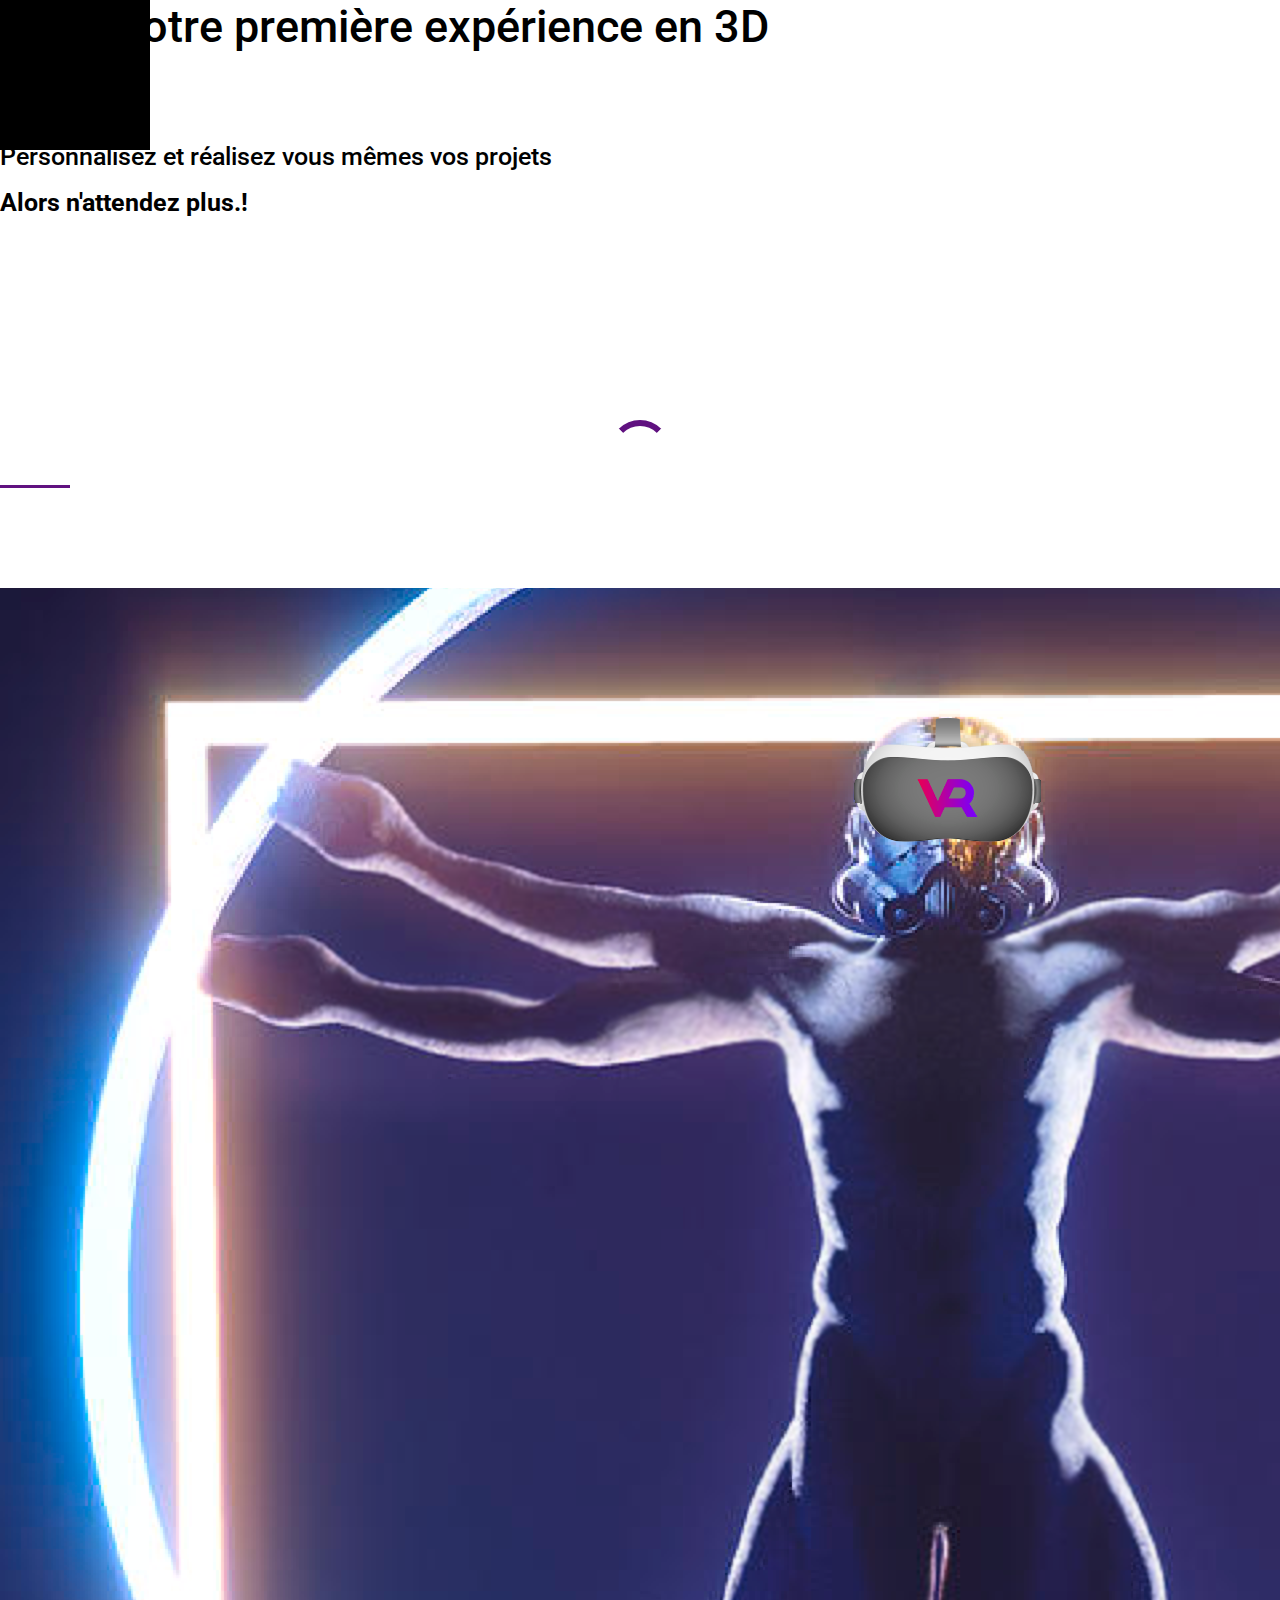
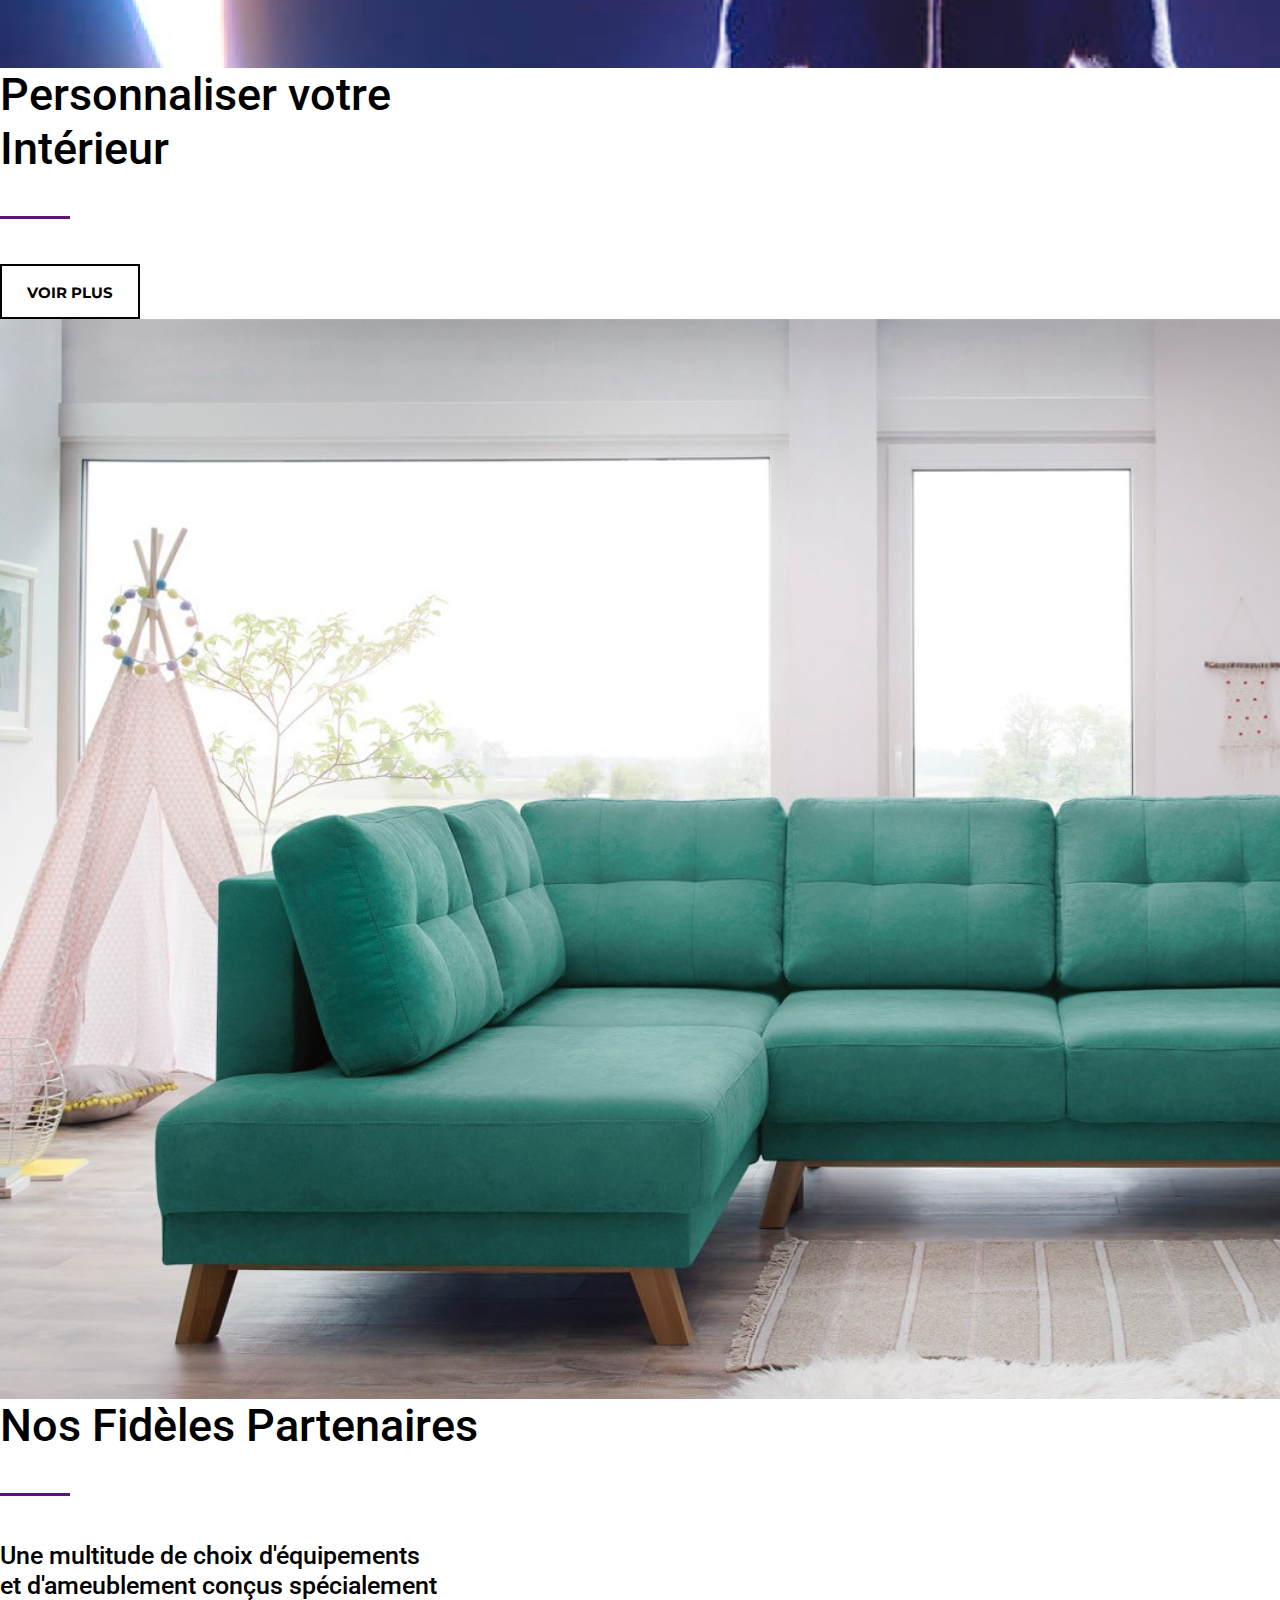
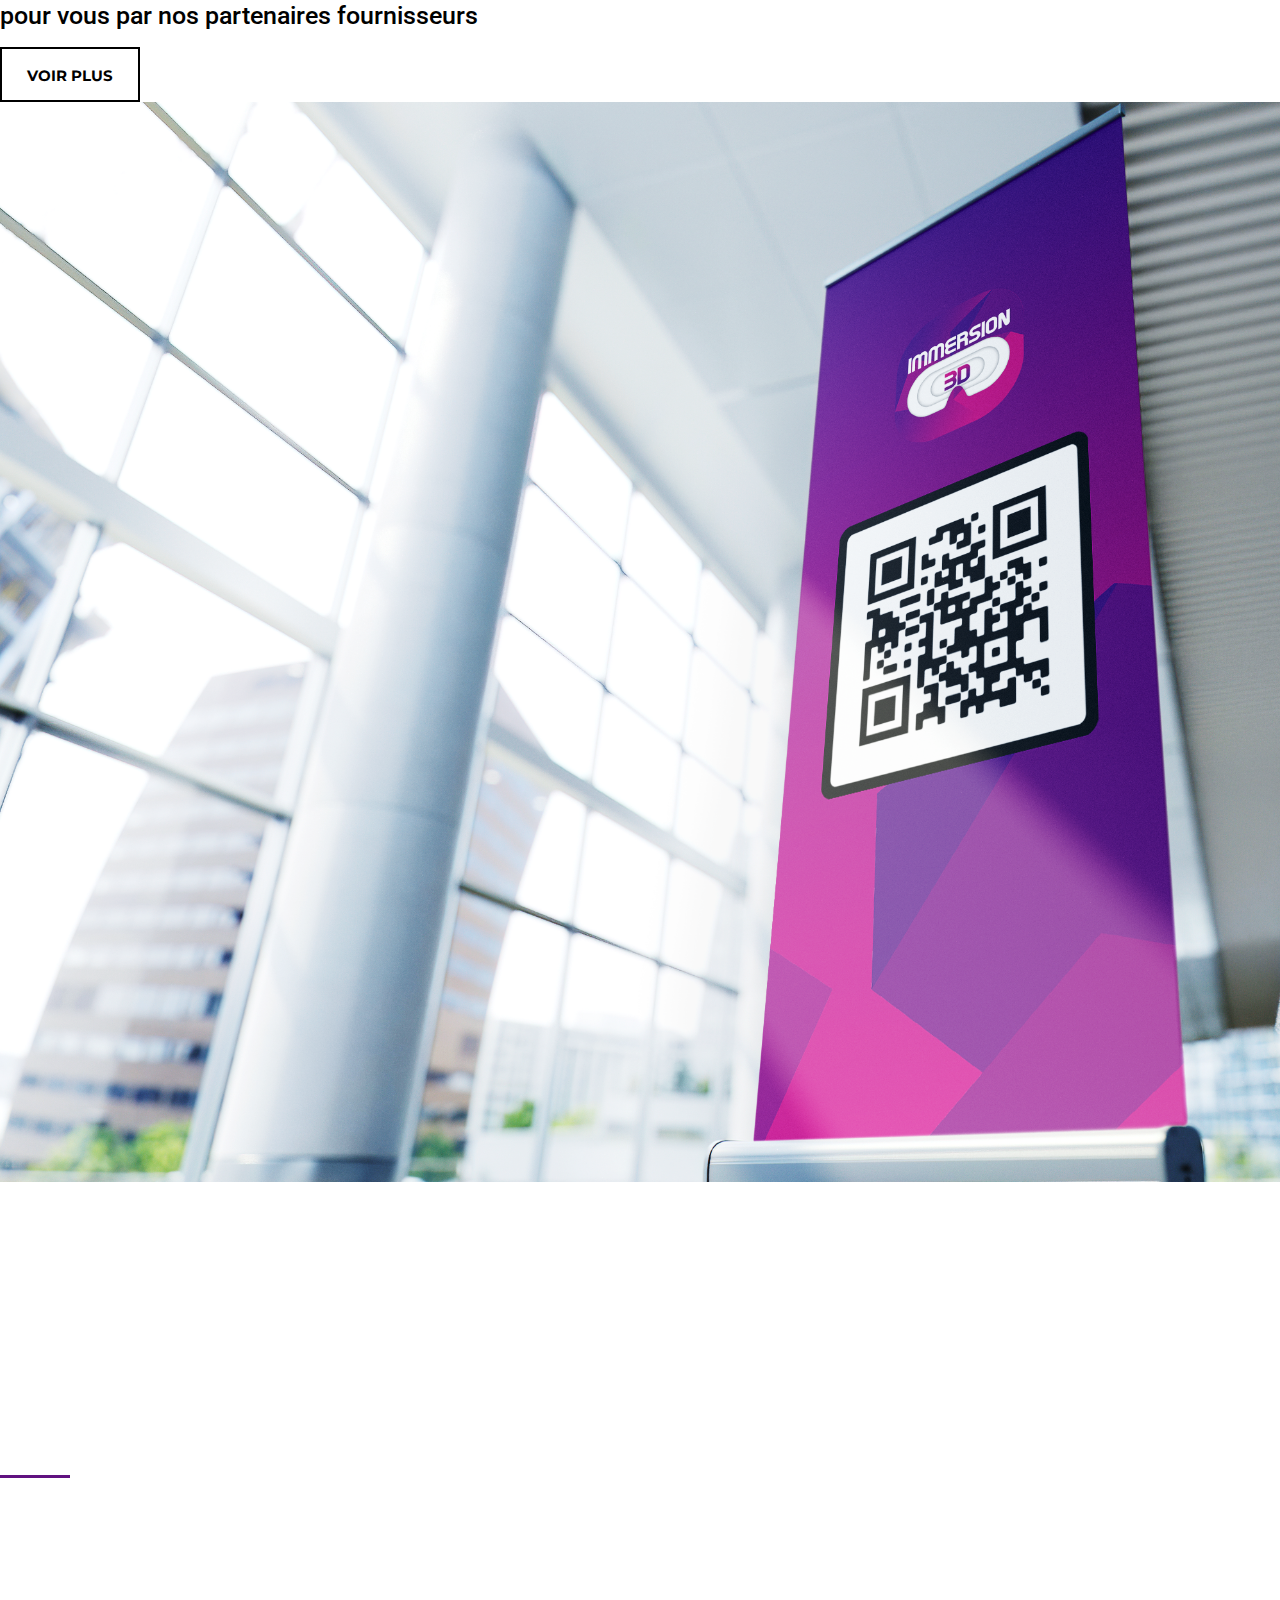
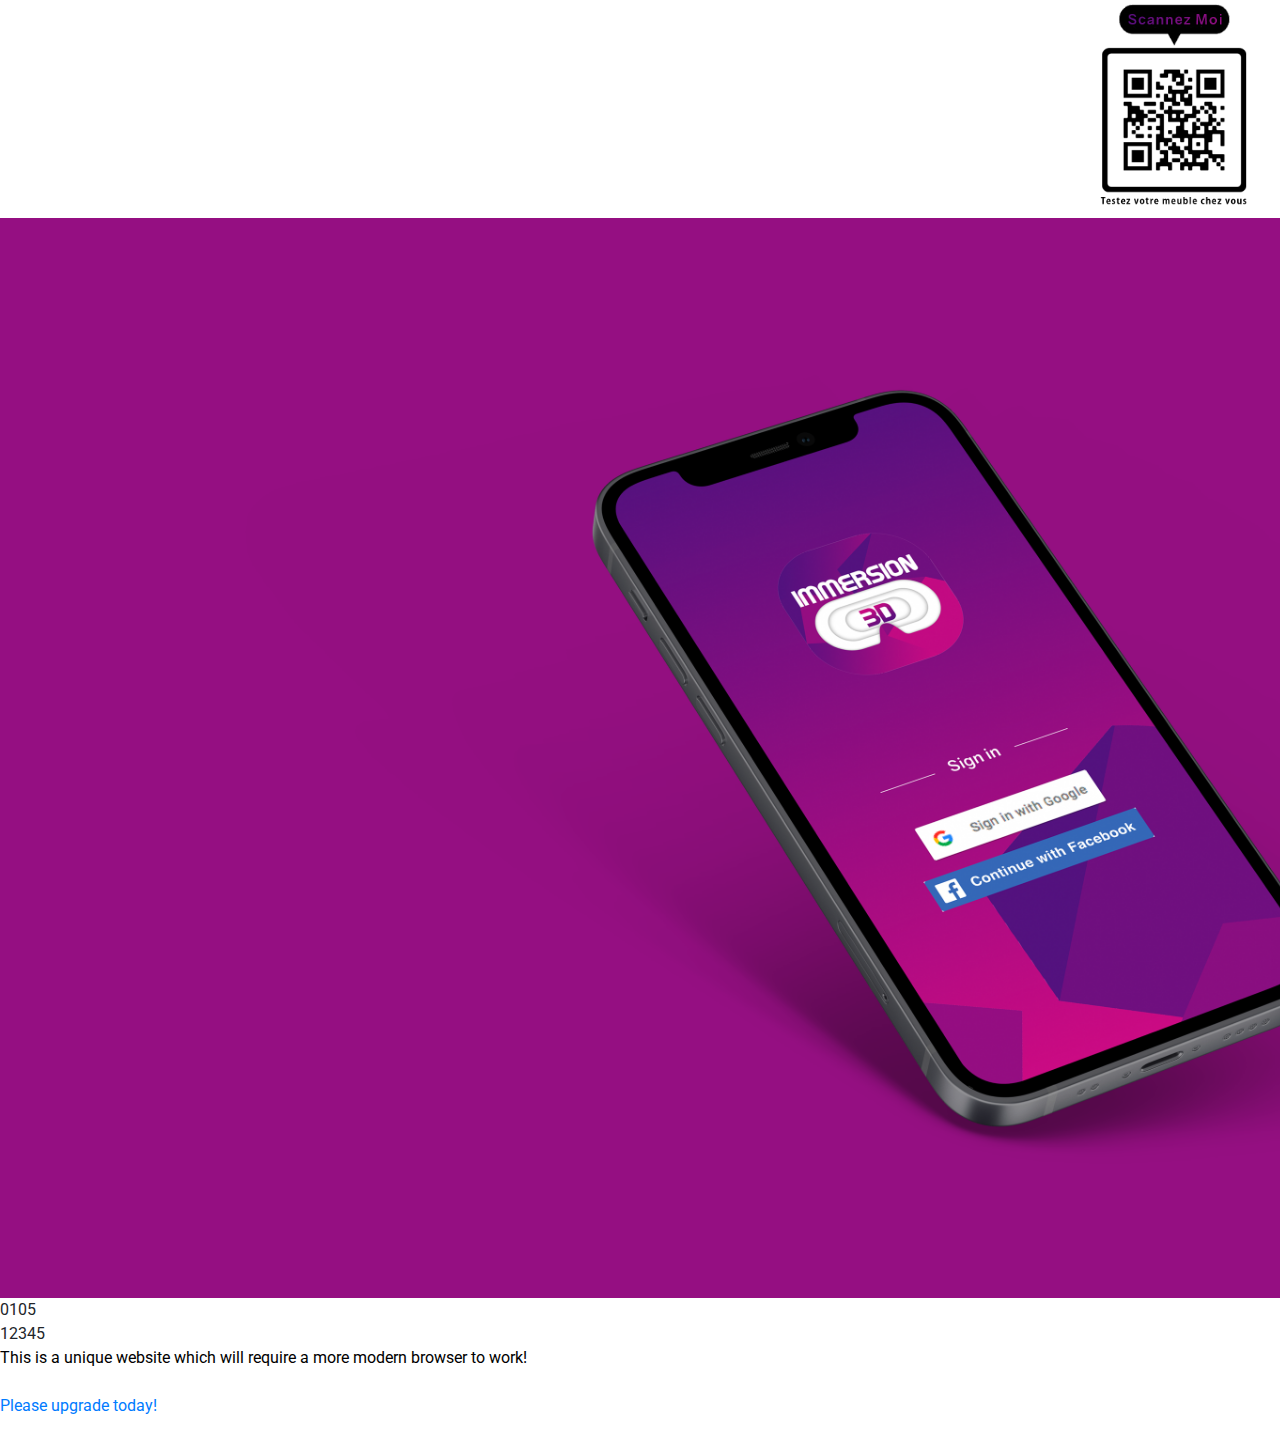
==== index.html @ 6d78d7d0 "first commit" ====
<!DOCTYPE html>

<head>

    <!-- META -->

    <meta charset="UTF-8" />
    <meta name="viewport" content="width=device-width,initial-scale=1,maximum-scale=1,user-scalable=no">
    <meta name="format-detection" content="telephone=no">
    <meta name="msapplication-tap-highlight" content="no" />
    <title>Immersion3d</title>
    <link rel="stylesheet" href="https://stackpath.bootstrapcdn.com/bootstrap/4.3.1/css/bootstrap.min.css" integrity="sha384-ggOyR0iXCbMQv3Xipma34MD+dH/1fQ784/j6cY/iJTQUOhcWr7x9JvoRxT2MZw1T" crossorigin="anonymous"><link rel="stylesheet" href="https://cdnjs.cloudflare.com/ajax/libs/font-awesome/4.7.0/css/font-awesome.min.css">
    

    <link rel="stylesheet" href="https://cdnjs.cloudflare.com/ajax/libs/font-awesome/4.7.0/css/font-awesome.min.css">
    <link rel='stylesheet' href='https://oneirosvr.com/wp-content/themes/alpha/style.css?ver=5.7' type='text/css' media='all' />
    <link rel='stylesheet' href='//http://municipal-sbeitla.ml/lib/font-awesome/css/font-awesome.min.css
' type='text/css' media='all' />
    <link rel='stylesheet' href='https://fonts.googleapis.com/css?family=Montserrat%3A400%2C700&#038;ver=5.7' type='text/css' media='all' />
    <link rel='stylesheet' href='https://fonts.googleapis.com/css?family=Raleway%3A300%2C400%2C400italic%2C500%2C600%2C700%2C700italic&#038;ver=5.7' type='text/css' media='all' />
    <link rel='stylesheet' href='https://fonts.googleapis.com/css?family=Roboto%3A400%2C400italic&#038;ver=5.7' type='text/css' media='all' />

    <script type='text/javascript' src='scroll/js/jquery.min.js'></script>
    <script type='text/javascript' src='scroll/js/jquery-migrate.min.js'></script>

    <link rel='stylesheet' href='scroll/css/style.css' type='text/css' media='all' />
</head>

<body id="body" class="home page-template page-template-template-portfolio page-template-template-portfolio-php page page-id-161 user-registration-page no-touch no-js overlap  menu-modern wpb-js-composer js-comp-ver-5.6 vc_responsive" oncontextmenu="return false"  data-background="light">
    <div id="preloader"></div>

    <div id="wrapper" id="load">
        <header id="header" class="clearfix" style="position: absolute;  ">
            <div id="logo-holder" class="left">
                <a id="logo" href="index.html">
                    <div class="dark">
                    </div>
                    <div class="light">
                    </div>
                </a>
            </div>

            <div id="menu-holder" class="right">
                <a id="menu-opener" class="lines-button" href="#"><span class="lines"></span></a>
            </div>
   <nav id="main-menu" class="clearfix style-modern lazybg" style="background-color:#000000" data-bg="">
            <div>
                <ul id="menu-main-menu" class="clearfix top-menu" style="text-align:center">
                    <li id="menu-item-12145" class="menu-item"><a href="Processus-de-Travail.html">Processus</a></li>
                    <li id="menu-item-13300" class="menu-item"><a href="Personaliser-votre-interieur.html">Portfolio</a></li>
                    <li id="menu-item-12145" class="menu-item"><a href="Nos-Fideles-Partenaires.html">Partenaires</a></li>
                    <li id="menu-item-13300" class="menu-item"><a href="Nous-Contacter.html">Contactez-nous </a></li>
                </ul>
                <div id="menu-widget">
                    <div class="krown-social clearfix">
                        <ul>
                            <li><a target="“_blank”" href="https://www.facebook.com/Immersion-3d-102731058519909/"><i
                                        class="fa fa-fw fa-facebook"></i></a></li>
                            <li><a target="“_blank”" href="#"><i class="fa fa-fw fa-instagram"></i></a></li>
                            <li><a target="“_blank”" href="#"><i class="fa fa-fw fa-linkedin"></i></a></li>
                            <li><a target="“_blank”" href="#"><i class="fa fa-fw fa-youtube"></i></a></li>
                        </ul>
                    </div>
                </div>
            </div>
        </nav>
        </header>
        <main id="content">
            <div class="maskee">
                <section class="pre-slide slide taken" data-background="light">
                   
                    <header class="page-header caption">
                        <div class="page-header-type" id="pageheader2">
                            <h2 class="title">
                                <p>Vivez votre première expérience en  3D</p>
                            </h2>
                            <h6>
                                <p><span>Personnalisez et réalisez  vous mêmes vos projets</span></p>
                                <p><span style="font-weight: bold;">Alors n'attendez plus.!</span></p>
                            </h6>

                        </div>
                    </header>

                    
					<div id="pre-video" data-src="scroll/img/scroll.mp4" data-loop="true"></div>
				
				<div class="media"   data-bg-small="scroll/img/home.png" data-bg-medium="scroll/img/home.png" data-bg-large="scroll/img/home.png" data-bg-full="scroll/img/home.png" data-bg-small-p="scroll/img/home.png" data-bg-medium-p="scroll/img/home.png" data-bg-large-p="scroll/img/home.png" data-bg-full-p="scroll/img/home.png" >
				</div>

                </section>

                <section class="pre-slide slide taken" data-background="light">
                    <!-- <header id="header" class="clearfix">
                        <div id="logo-holder" class="left">
                            <a id="logo" href="scroll.html">
                                <div class="dark">
                                </div>
                                <div class="light">
                                </div>
                            </a>
                        </div>
            
                        <div id="menu-holder" class="right">
                            <a id="menu-opener" class="lines-button" ><span class="lines"></span></a>
                        </div>
                        <nav id="main-menu" class="clearfix style-modern lazybg" style="background-color:#000000" data-bg="">
                            <div>
                                <ul id="menu-main-menu" class="clearfix top-menu" style="text-align:center">
                                    <li id="menu-item-12145" class="menu-item"><a href="Processus-de-Travail.html">Processus</a></li>
                                    <li id="menu-item-13300" class="menu-item"><a href="Personaliser-votre-interieur.html">PORTFOLIO</a></li>
                                    <li id="menu-item-12145" class="menu-item"><a href="Nos-Fideles-Partenaires.html">Partenaires</a></li>
                                    <li id="menu-item-13300" class="menu-item"><a href="Nous-Contacter.html">Contactez-nous</a></li>
                                </ul>
                                <div id="menu-widget">
                                    <div class="krown-social clearfix">
                                        <ul>
                                            <li><a target="“_blank”" href="https://www.facebook.com/walid.hrizi.5/"><i
                                                        class="fa fa-fw fa-facebook"></i></a></li>
                                            <li><a target="“_blank”" href="#"><i class="fa fa-fw fa-instagram"></i></a></li>
                                            <li><a target="“_blank”" href="#"><i class="fa fa-fw fa-linkedin"></i></a></li>
                                            <li><a target="“_blank”" href="#"><i class="fa fa-fw fa-youtube"></i></a></li>
                                        </ul>
                                    </div>
                                </div>
                            </div>
                        </nav>
                    </header> -->
                    <header class="page-header caption">
                        <div   class="page-header-type plongerFut" id="pageheader">
                            <h2  class="title">
                                <p >Plongez dans le futur</p>
                            </h2>
                            <!-- <h6>
                                <p><span>Lorem ipsum dolor sit amet, consectetur <br> adipiscing elit</span></p>
                            </h6> -->
                            <a class="krown-button " href="Processus-de-Travail.html">
                                <span>VOIR PLUS </span></a>
                        </div>
                    </header>
                    <div class="media" data-bg-small="scroll/img/img1.png" data-bg-medium="scroll/img/img1.png" data-bg-large="scroll/img/img1.png" data-bg-full="scroll/img/img1.png" data-bg-small-p="scroll/img/img1.png" data-bg-medium-p="scroll/img/img1.png" data-bg-large-p="scroll/img/img1.png"
                        data-bg-full-p="scroll/img/img1.png">
                        <img src="scroll/img/img1.png" />
                </section>

                <section class="pre-slide slide taken" data-background="light">
                    <!-- <header id="header" class="clearfix">
                        <div id="logo-holder" class="left">
                            <a id="logo" href="scroll.html">
                                <div class="dark">
                                </div>
                                <div class="light">
                                </div>
                            </a>
                        </div>
            
                        <div id="menu-holder" class="right">
                            <a id="menu-opener" class="lines-button" href="#"><span class="lines"></span></a>
                        </div>
                        <nav id="main-menu" class="clearfix style-modern lazybg" style="background-color:#000000" data-bg="">
                            <div>
                                <ul id="menu-main-menu" class="clearfix top-menu" style="text-align:center">
                                    <li id="menu-item-12145" class="menu-item"><a href="Processus-de-Travail.html">Processus</a></li>
                                    <li id="menu-item-13300" class="menu-item"><a href="Personaliser-votre-interieur.html">PORTFOLIO</a></li>
                                    <li id="menu-item-12145" class="menu-item"><a href="Nos-Fideles-Partenaires.html">Partenaires</a></li>
                                    <li id="menu-item-13300" class="menu-item"><a href="Nous-Contacter.html">Contactez-nous</a></li>
                                </ul>
                                <div id="menu-widget">
                                    <div class="krown-social clearfix">
                                        <ul>
                                            <li><a target="“_blank”" href="https://www.facebook.com/walid.hrizi.5/"><i
                                                        class="fa fa-fw fa-facebook"></i></a></li>
                                            <li><a target="“_blank”" href="#"><i class="fa fa-fw fa-instagram"></i></a></li>
                                            <li><a target="“_blank”" href="#"><i class="fa fa-fw fa-linkedin"></i></a></li>
                                            <li><a target="“_blank”" href="#"><i class="fa fa-fw fa-youtube"></i></a></li>
                                        </ul>
                                    </div>
                                </div>
                            </div>
                        </nav>
                    </header> -->
                    <header class="page-header caption">
                        <div class="page-header-type" id="pageheader2">
                            <h2 class="title">
                                <p>Personnaliser votre <br>Intérieur</p>
                            </h2>
       
                            <a class="krown-button2 " href="Personaliser-votre-interieur.html">
                                <span>VOIR PLUS </span></a>
                        </div>
                    </header>
                    <div class="media" data-bg-small="scroll/img/img2.png" data-bg-medium="scroll/img/img2.png" data-bg-large="scroll/img/img2.png" data-bg-full="scroll/img/img2.png" data-bg-small-p="scroll/img/img2.png" data-bg-medium-p="scroll/img/img2.png" data-bg-large-p="scroll/img/img2.png"
                        data-bg-full-p="scroll/img/img2.png">
                        <img src="scroll/img/img2.png">
                </section>

                <section class="pre-slide slide taken" data-background="light">
                    <!-- <header id="header" class="clearfix">
                        <div id="logo-holder" class="left">
                            <a id="logo" href="scroll.html">
                                <div class="dark">
                                </div>
                                <div class="light">
                                </div>
                            </a>
                        </div>
            
                        <div id="menu-holder" class="right">
                            <a id="menu-opener" class="lines-button" href="#"><span class="lines"></span></a>
                        </div>
                        <nav id="main-menu" class="clearfix style-modern lazybg" style="background-color:#000000" data-bg="">
                            <div>
                                <ul id="menu-main-menu" class="clearfix top-menu" style="text-align:center">
                                    <li id="menu-item-12145" class="menu-item"><a href="Processus-de-Travail.html">Processus</a></li>
                                    <li id="menu-item-13300" class="menu-item"><a href="Personaliser-votre-interieur.html">PORTFOLIO</a></li>
                                    <li id="menu-item-12145" class="menu-item"><a href="Nos-Fideles-Partenaires.html">Partenaires</a></li>
                                    <li id="menu-item-13300" class="menu-item"><a href="Nous-Contacter.html">Contactez-nous</a></li>
                                </ul>
                                <div id="menu-widget">
                                    <div class="krown-social clearfix">
                                        <ul>
                                            <li><a target="“_blank”" href="https://www.facebook.com/walid.hrizi.5/"><i
                                                        class="fa fa-fw fa-facebook"></i></a></li>
                                            <li><a target="“_blank”" href="#"><i class="fa fa-fw fa-instagram"></i></a></li>
                                            <li><a target="“_blank”" href="#"><i class="fa fa-fw fa-linkedin"></i></a></li>
                                            <li><a target="“_blank”" href="#"><i class="fa fa-fw fa-youtube"></i></a></li>
                                        </ul>
                                    </div>
                                </div>
                            </div>
                        </nav>
                    </header> -->
                    <header class="page-header caption">
                        <div class="page-header-type partnScr" id="pageheader2">
                            <h2 class="title partnScr">
                                <p>Nos Fidèles Partenaires</p>
                            </h2>
                            <h6 class="partnScr">
                                <p ><span >Une multitude de choix d'équipements<br> et
                                    d'ameublement conçus spécialement<br> pour 
                                
                                    vous par nos partenaires fournisseurs</span></p>
                            </h6>
                            <a class="krown-button2 " href="Nos-Fideles-Partenaires.html">
                                <span>VOIR PLUS </span></a>
                        </div>
                    </header>
                    <div class="media" data-bg-small="scroll/img/img3.png" data-bg-medium="scroll/img/img3.png" data-bg-large="scroll/img/img3.png" data-bg-full="scroll/img/img3.png" data-bg-small-p="scroll/img/img3.png" data-bg-medium-p="scroll/img/img3.png" data-bg-large-p="scroll/img/img3.png"
                        data-bg-full-p="scroll/img/img3.png">
                        <img src="scroll/img/img3.png">
                </section>

                <section class="pre-slide slide taken" data-background="light">
                    <!-- <header id="header" class="clearfix">
                        <div id="logo-holder" class="left">
                            <a id="logo" href="scroll.html">
                                <div class="dark">
                                </div>
                                <div class="light">
                                </div>
                            </a>
                        </div>
            
                        <div id="menu-holder" class="right">
                            <a id="menu-opener" class="lines-button" href="#"><span class="lines"></span></a>
                        </div>
                        <nav id="main-menu" class="clearfix style-modern lazybg" style="background-color:#000000" data-bg="">
                            <div>
                                <ul id="menu-main-menu" class="clearfix top-menu" style="text-align:center">
                                    <li id="menu-item-12145" class="menu-item"><a href="Processus-de-Travail.html">Processus</a></li>
                                    <li id="menu-item-13300" class="menu-item"><a href="Personaliser-votre-interieur.html">PORTFOLIO</a></li>
                                    <li id="menu-item-12145" class="menu-item"><a href="Nos-Fideles-Partenaires.html">Partenaires</a></li>
                                    <li id="menu-item-13300" class="menu-item"><a href="Nous-Contacter.html">Contactez-nous</a></li>
                                </ul>
                                <div id="menu-widget">
                                    <div class="krown-social clearfix">
                                        <ul>
                                            <li><a target="“_blank”" href="https://www.facebook.com/walid.hrizi.5/"><i
                                                        class="fa fa-fw fa-facebook"></i></a></li>
                                            <li><a target="“_blank”" href="#"><i class="fa fa-fw fa-instagram"></i></a></li>
                                            <li><a target="“_blank”" href="#"><i class="fa fa-fw fa-linkedin"></i></a></li>
                                            <li><a target="“_blank”" href="#"><i class="fa fa-fw fa-youtube"></i></a></li>
                                        </ul>
                                    </div>
                                </div>
                            </div>
                        </nav>
                    </header> -->
                    <header class="page-header page-headerr  caption " >
                        <div class="row">
                        <div class="page-header-type  col-lg-6 col-md-6 col-sm-12 col-xs-1 " id="pageheader">
                            <h2 class="title2 titleRes" >
                                <p>TELECHARGEMENT<br>
                                    MOBILE</p>
                            </h2>
                            <h6 class="">
                                <p><span>AJOUTEZ NOTRE APPLICATION MOBILE <br>
                                  <span style="font-weight: bold;">  Immersion3D </span> SUR Androïd ou Apple</span>
                                </p>
                            </h6>
                            
                          
                        </div>
                        <div class="col float-right" style="margin-top: -30px;"  >
                            <div class="row " style="max-width: 450px; margin-left: 40%; ">
                            <div
                              class="embed-responsive embed-responsive-16by9"
                              style="margin-top: 20px"
                            >
                              <iframe
                                class="embed-responsive-item"
                                style="border-radius: 50px"
                                src="https://www.youtube.com/embed/J2KsI96GWic"
                                allowfullscreen
                              ></iframe>
                            </div>  
                        </div>
                        <div class="row justify-content-end"    >
                            <div class="col-4">
                                <h5  >
                                    <p style="text-align: right; color: white;   margin-top: 40%;"><span>RENDEZ-VOUS CHEZ VOTRE FOURNISSEUR <br>
                                        <span style="font-weight: bold;"> ET SCANNEZ VOTRE QR CODE </span> 
                                      </p>
                                    </h5>
                              
            
                         
                        </div>
                        <div class="col-3">
                            <img src="scroll/img/QR_code.png" style="max-width: 150px; float: right;" >
                        </div>
                    </div>
                          </div>
                    </div>
                    </header>
                    
                    <div class="media" data-bg-small="scroll/img/img4.png" data-bg-medium="scroll/img/img4.png" data-bg-large="scroll/img/img4.png" data-bg-full="scroll/img/img4.png" data-bg-small-p="scroll/img/img4.png" data-bg-medium-p="scroll/img/img4.png" data-bg-large-p="scroll/img/img4.png"
                        data-bg-full-p="scroll/img/img4.png">
                        <img src="scroll/img/img4.png">

                        
                </section>



                
                <section class=" footer pre-slide slide taken" data-background="dark" >
                    
                    <footer id="footer" >
                        <div class="minimal" style="height: 900px;"  >
                            <div id="custom_html-7" class="widget_text widget widget_custom_html clearfix">
                                <div class="textwidget custom-html-widget"><img class="aligncenter wp-image-12760 size-full" alt=""
                                        width="150" height="200" data-lazyload="please" data-src="scroll/img/logo.png">
                                    <br>
                                    <div class="krown-social clearfix">
                                        <ul>
                                            <li><a target="_blank" href="https://www.facebook.com/Immersion-3d-102731058519909/" rel="noopener"><i
                                                        class="fa fa-fw fa-facebook"></i></a></li>
                                            <li><a target="_blank" href="#" rel="noopener"><i
                                                        class="fa fa-fw fa-instagram"></i></a></li>
                                            <li><a target="_blank" href="#" rel="noopener"><i
                                                        class="fa fa-fw fa-linkedin"></i></a></li>
                                            <li><a target="_blank" href="#" rel="noopener"><i
                                                        class="fa fa-fw fa-youtube"></i></a></li>
                                        </ul>
                                    </div>
                                </div>
                            </div>


<div class="container">
   
                                <div class="row justify-content-center ">
                                <div id="text-37" class="col-4">
                                    <div class="card text-center" style="width: 22rem; background-color: transparent;">
                                   <div class="textfooter" style="text-align: left;" >  <h6>
                                    <p >
                                         NOUS CONTACTER
                                    </p>
                                </h6> </div>
                                        <div class="card-body " style="background: #601180; height: 270px;">
                                    <div class="textwidget" style="margin-top: 17%;">
                                      
                                                    <p>  <span> www.immersion3d.tn </span></i></p>
                                                    
                                   <p>     <i class="fa fa-envelope-o">   <span>    immersion3D.tn@gmail.com </span></i>
                                   </p>                
                                   
                                           <p><i class="fa fa-phone">     <span>    +00216 20979373 </span></i>
                                           </p>
                                    </div>
                                </div>
                                    </div>
                                </div>
                               
                                <div class="col-4 ">
                                    <div class="card" style="background-color: transparent;">
                                    <div class="textfooter" style="text-align: left;" >  <h6>
                                        <p >
                                            NOUS RETROUVER
                                          
                                        </p>
                                    </h6> </div>
                                    <div class="mapouter"><div class="gmap_canvas"><iframe width="381" height="270" id="gmap_canvas" src="https://maps.google.com/maps?q=Rue%20Victor%20Hugo,%20Sousse&t=&z=13&ie=UTF8&iwloc=&output=embed" frameborder="0" scrolling="no" marginheight="0" marginwidth="0"></iframe><a href="https://soap2day-to.com">soap2day</a><br><style>.mapouter{position:relative;text-align:right;height:270px;width:381px;}</style><a href="https://www.embedgooglemap.net">free goggle map</a><style>.gmap_canvas {overflow:hidden;background:none!important;height:270px;width:381px;}</style></div></div> </div>
                            </div>
                        </div>  
                            <div style="margin-top: 10px;">
                                <a class="aligncenter" style="color: #C30B83;  ">PRIVACY POLICY</a>
                            </div>
                            </div>
                            
                     
                    </footer>
                       
                   
                    <div class="media" data-bg-small="scroll/img/img4.png" data-bg-medium="scroll/img/img4.png" data-bg-large="scroll/img/img4.png" data-bg-full="scroll/img/img4.png" data-bg-small-p="scroll/img/img4.png" data-bg-medium-p="scroll/img/img4.png" data-bg-large-p="scroll/img/img4.png"
                        data-bg-full-p="scroll/img/img4.png">
                        <img src="scroll/img/img4.png">
                </section>
          
                </div>
                
        </main>

        <div id="oldie">
            <p>This is a unique website which will require a more modern browser to work!<br /><br />
                <a href="https://www.google.com/chrome/" target="_blank">Please upgrade today!</a>
            </p>
        </div>

        </div>


</body>
<script type="text/javascript" src="//http://code.jquery.com/jquery.min.js"></script>
<script>
    $(document).ready(function() {
        $("#preloader").fadeOut(200, function() {
            $("#load").fadeIn(200);
        });
    })
</script>

<script type='text/javascript' src='scroll/js/plugins-min.js'></script>

<script type='text/javascript' src='scroll/js/scripts-min.js'></script>

</html>
---- scroll/css/style.css ----
.dark {
    content: url("../img/logo.png");
    width: 150px!important;
}
.dark2 {
    content: url("../img/home.png");
    width: 150px!important;
    z-index: 30000;
}

.light {
    content: url("../img/logo.png");
}

p {
    color: rgb(0, 0, 0);
    /* padding-right: 50px; */
}

#logo {
    width: 90px;
    height: auto;
}
#logo2 {
    width: 200px;
    height: auto;
}
@media  (min-width:1281px) {
.plongerFut {
    padding-left: 200px!important;
}
}
@media  (max-width:600px) {
    .partnScr p span {
       color: white!important;
       background: #601180
    }
    .partnScr p  {
        color: white!important;
        background: #601180
     }
    }
.form-control{
   
    border-color: #601180;
}
.input, textarea {
    border-color: #601180;
    background: white;
}


    .card-img-top {
        width: 50%!important;
        text-align: center;
        margin-left: 25%;
        }
        .card-body {
            height: 225px;
        }
        .card-text:last-child {
         
        }
        @media  (max-width:700px) {
        .card{
        margin-bottom: 20px;
        
        }
        .card-body {
            height: 300px;
        }
        }



    @media  (max-width:600px) {
        .pre-slide .page-header .title:after {
        display: none!important;
        }
        .titleRes p  {
           font-size: 32px!important;
           margin-bottom: 0px!important;
           
        }
        .titleRes  p span  {
           
            font-size: 17px!important;
            margin-bottom: 0px!important;
         }
         .page-header .col{
             margin-right: 20px!important;
             margin-left: 0px!important;
         }
        }
    


 

#pageheader>h2>p {
    font-weight: 500;
    color: white;
   
}

#pageheader>h6>p>span {
    font-size: 25px;
    line-height: 30px;
    color: rgb(255, 255, 255);
}

#pageheader2 {
 }

#pageheader2>h2>p {
    font-weight: 500;
    color: rgb(0, 0, 0);
}

#pageheader2>h6>p>span {
    font-size: 25px;
    line-height: 30px;
    color: rgb(0, 0, 0);
}
#footer2 > div {
    padding: 100px 0 90px;
    min-height: 900px;
    width: 100%;
}

.pre-slide .page-header .title:after {
    content: "";
    display: block;
    width: 70px;
    height: 3px;
    background: #601180;
    margin: 40px 0 45px;
}
.pre-slide .page-header .title2:after {
    content: "";
    display: block;
    width: 70px;
    height: 3px;
    background: #601180;
    margin-bottom: 20px;
}
@media (max-height: 960px){
.pre-slide .page-header .title {
    font-size: 45px;
    line-height: 54px;
}
}
.page-headerr > div {
    display: flex;
   max-width: 100%;
    margin-top: 200px;
    
}
.footer #header{
     
    visibility: hidden!important;
    display:none!important;

}

.footer{
    display: none;
}

.krown-button {
    font: bold 15px/54px "Montserrat", sans-serif;
    color: #ffffff;
    border: 2px solid #ffffff;
    height: 55px;
    padding: 0 25px;
    display: inline-block;
    text-transform: uppercase;
    -webkit-transition: color 150ms linear, background-color 150ms linear, border-color 150ms linear;
    transition: color 150ms linear, background-color 150ms linear, border-color 150ms linear;
}

.krown-button2 {
    font: bold 15px/54px "Montserrat", sans-serif;
    color: #000000;
    border: 2px solid #000000;
    height: 55px;
    padding: 0 25px;
    display: inline-block;
    text-transform: uppercase;
    -webkit-transition: color 150ms linear, background-color 150ms linear, border-color 150ms linear;
    transition: color 150ms linear, background-color 150ms linear, border-color 150ms linear;
}

.krown-button2:hover {
    background: rgb(255, 255, 255);
}

.maskee.show-nav .maskee-nav,
.maskee.show-nav .maskee-pagination {
    opacity: 1;
    visibility: visible;
    color: white !important;
}


.sticky{
    position: sticky;
    top: 0;
}

#contents {
    text-align: left !important;
    top: -150px;
    margin-bottom: -200px;
    animation-duration: 13s;
}

#contents .maskee {
    text-align: left !important;
    top: -150px;
    margin-bottom: -200px;
    animation-duration: 13s;
}

#title {
    padding-top: 50px;
}

#menuTitle {
    padding-top: 100px;
}

#menuBottom {
    padding-bottom: 250px;
}

.krown-section-title h3:after,
.krown-section-title h4:after,
.post-content h3:after,
.post-content h4:after {
    margin-left: 98px;
    display: block;
    content: "";
    width: 50px;
    height: 3px;
    background: #601180;
    margin-top: 30px;
}

#menuBottom>p {
    padding-right: 0px !important;
}


/* Prelaoder */

#preloader {
    position: fixed;
    top: 0;
    left: 0;
    right: 0;
    bottom: 0;
    z-index: 9999;
    overflow: hidden;
    background: rgba(43, 38, 38, 0);
    transition-duration: 2s
}

#preloader:before {
    content: "";
    position: fixed;
    top: calc(50% - 30px);
    left: calc(50% - 30px);
    border: 6px solid #ffffff;
    border-top: 6px solid #601180;
    border-radius: 50%;
    width: 60px;
    height: 60px;
    -webkit-animation: animate-preloader 2s linear infinite;
    animation: animate-preloader 2s linear infinite;
    transition-duration: 2s
}

@keyframes animate-preloader {
    0% {
        -webkit-transform: rotate(0deg);
        transform: rotate(0deg);
    }
    100% {
        -webkit-transform: rotate(360deg);
        transform: rotate(360deg);
    }
}

#load {
    display: none;
}

.scroll-downs {
    position: absolute;
    top: 0;
    right: 0;
    left: 0;
    margin: auto;
    width: 34px;
    height: 55px;
}

.mousey {
    width: 3px;
    padding: 10px 15px;
    height: 35px;
    border: 2px solid rgb(0, 0, 0);
    border-radius: 25px;
    opacity: 0.75;
    box-sizing: content-box;
    animation-name: scroll;
    animation-duration: 2.2s;
    animation-timing-function: cubic-bezier(.15, .41, .69, .94);
    animation-iteration-count: infinite;
}

.scroller {
    width: 3px;
    height: 10px;
    border-radius: 25%;
    background-color: rgb(0, 0, 0);
    animation-name: scroll;
    animation-duration: 2.2s;
    animation-timing-function: cubic-bezier(.15, .41, .69, .94);
    animation-iteration-count: infinite;
}

@keyframes scroll {
    0% {
        opacity: 0;
    }
    10% {
        transform: translateY(0);
        opacity: 1;
    }
    100% {
        transform: translateY(15px);
        opacity: 0;
    }
}

.krown-section-title h3,
.krown-section-title h4,
.post-content h3,
.post-content h4 {
    font-size: 20px;
    line-height: 26px;
    margin-bottom: 0;
    font-weight: 400;
    margin-top: 35px;
}

#scrolpad {
    padding-top: 62px;
    padding-bottom: 100px;
    margin-right: 50px;
}

#ligne h3:after {
    width: 60px;
}

#ligne h3 {
    margin-left: -130px;
}

#img2 {
    margin-left: -50px;
}

.lign h3:after {
    margin-left: 192px;
}

.lignContact h3:after {
    margin-left: 55px;
}
.lignapp h3:after {
    margin-right: 100px;
   
}
.light{
    display: none!important;
}
.textwidget p{
    
    font-family: Arial, Helvetica, sans-serif;
    color: white;
     font-size: 20px;
     font-weight: bold;
}
.textfooter p{
    font-family: Arial, Helvetica, sans-serif;
    color: #ffffff;
     font-size: 20px;
}
.fade {
    transition: opacity .15s linear;
    z-index: 15!important;
}
a{
    cursor: pointer;
}
.form-check-label{
    padding-left: 20px;
}

.pano-img{

    min-height: 200px;
        width: 766px;
        height: 400px;
        display: block;
}
.pano-img2{
    width: 766px;
    height: 400px;
    display: block;
}
.cardp{
    width: 237px;
}
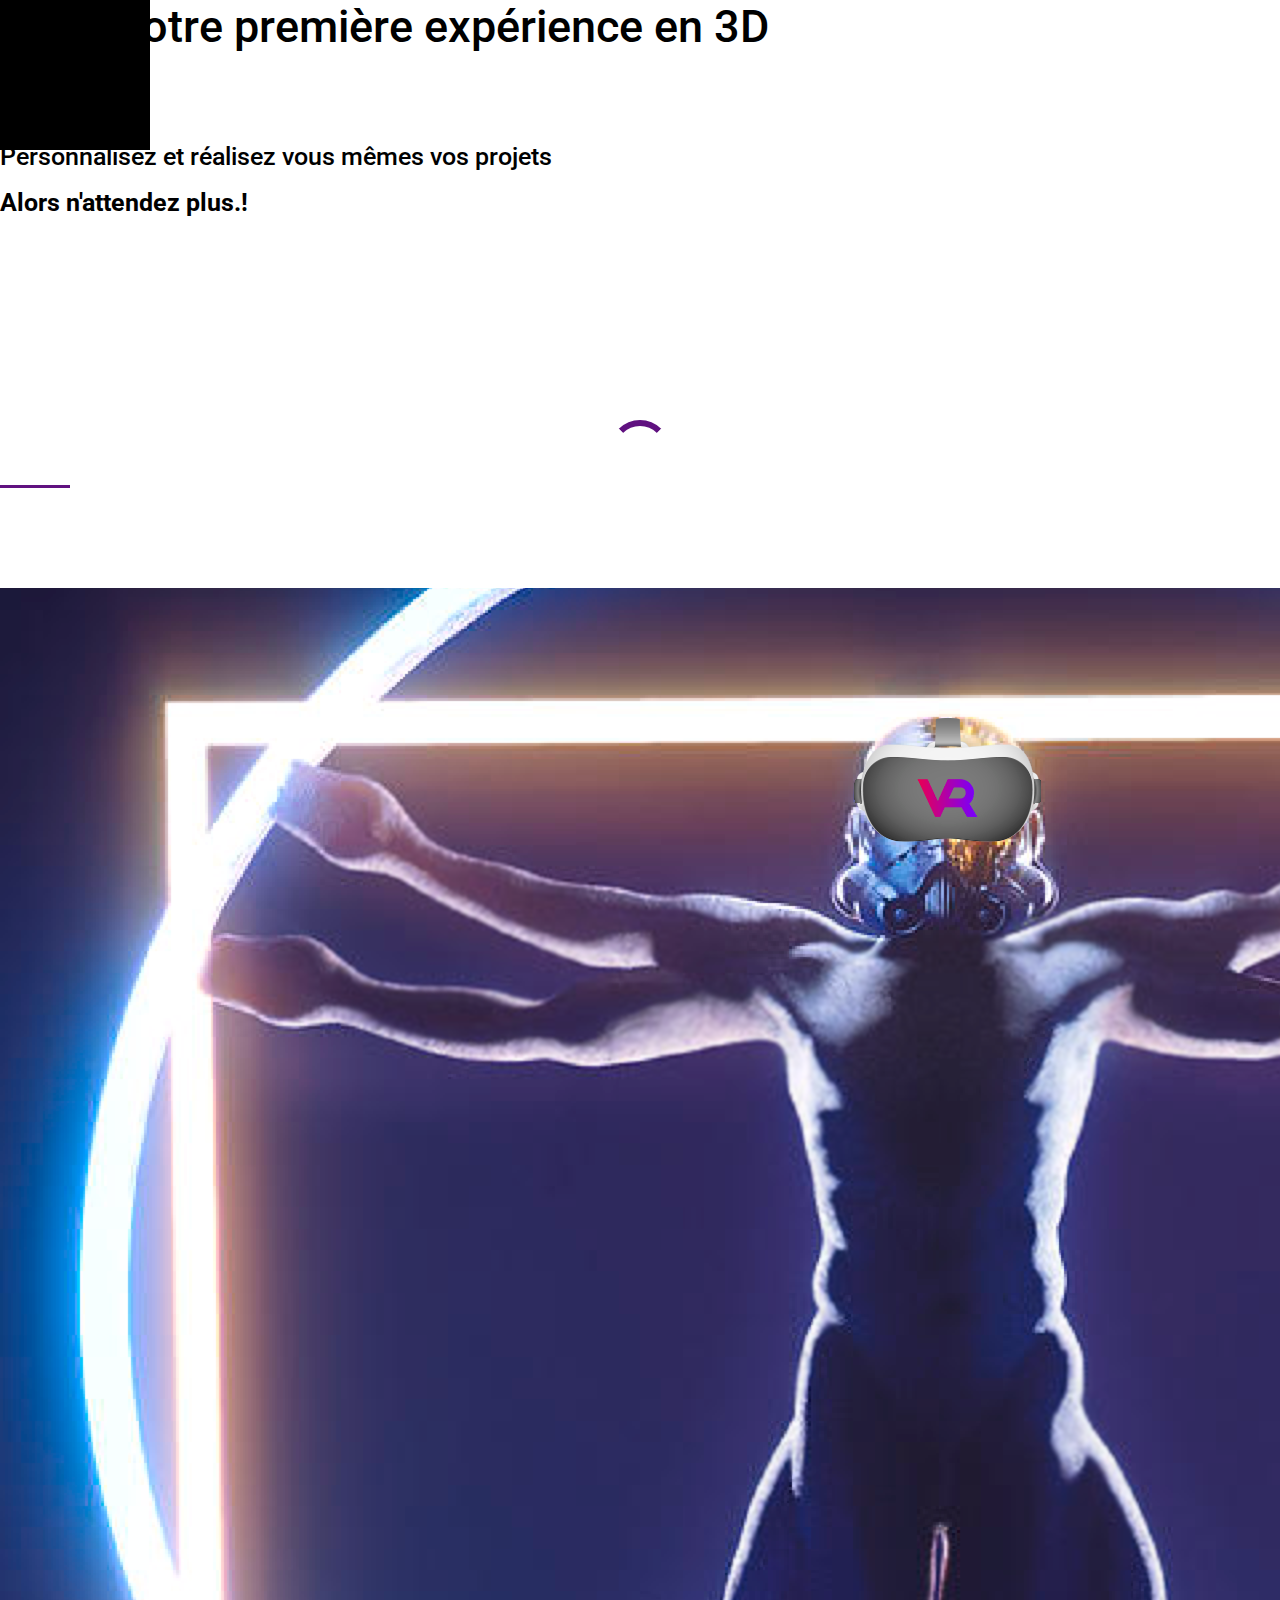
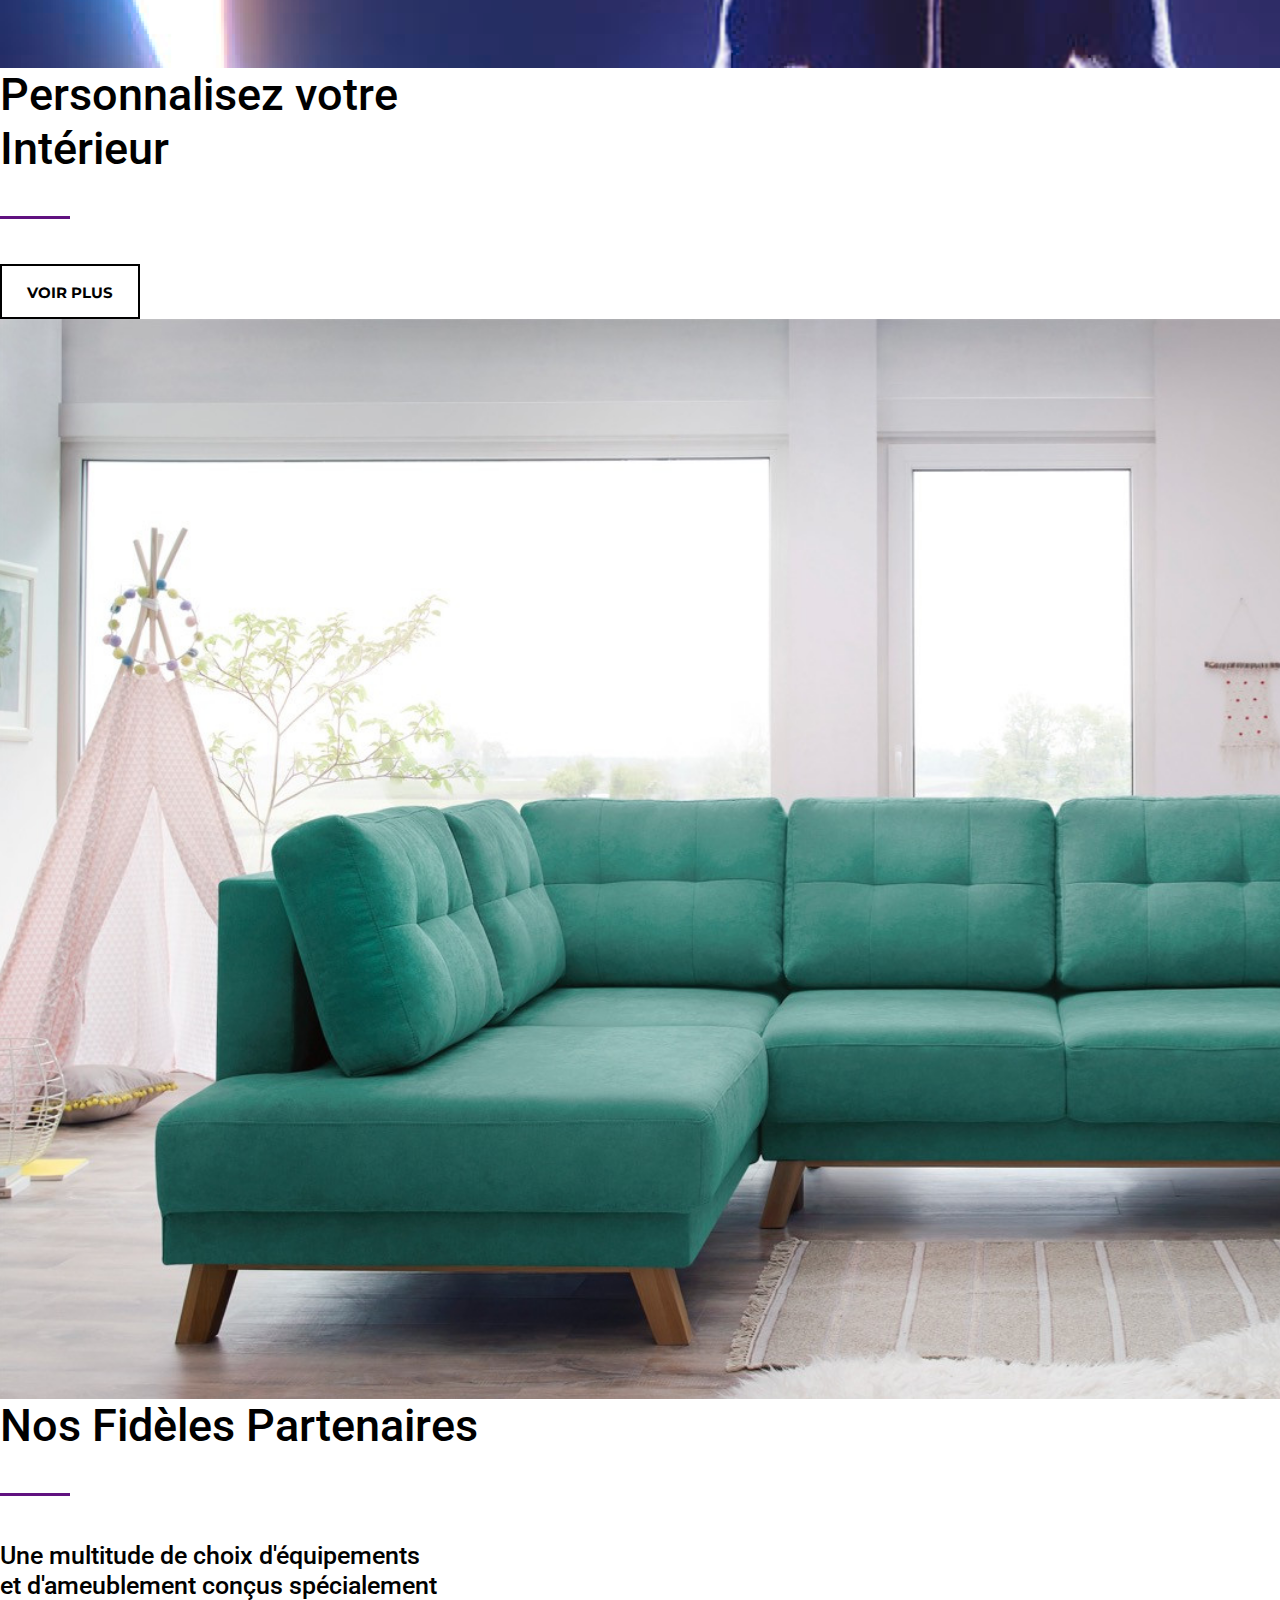
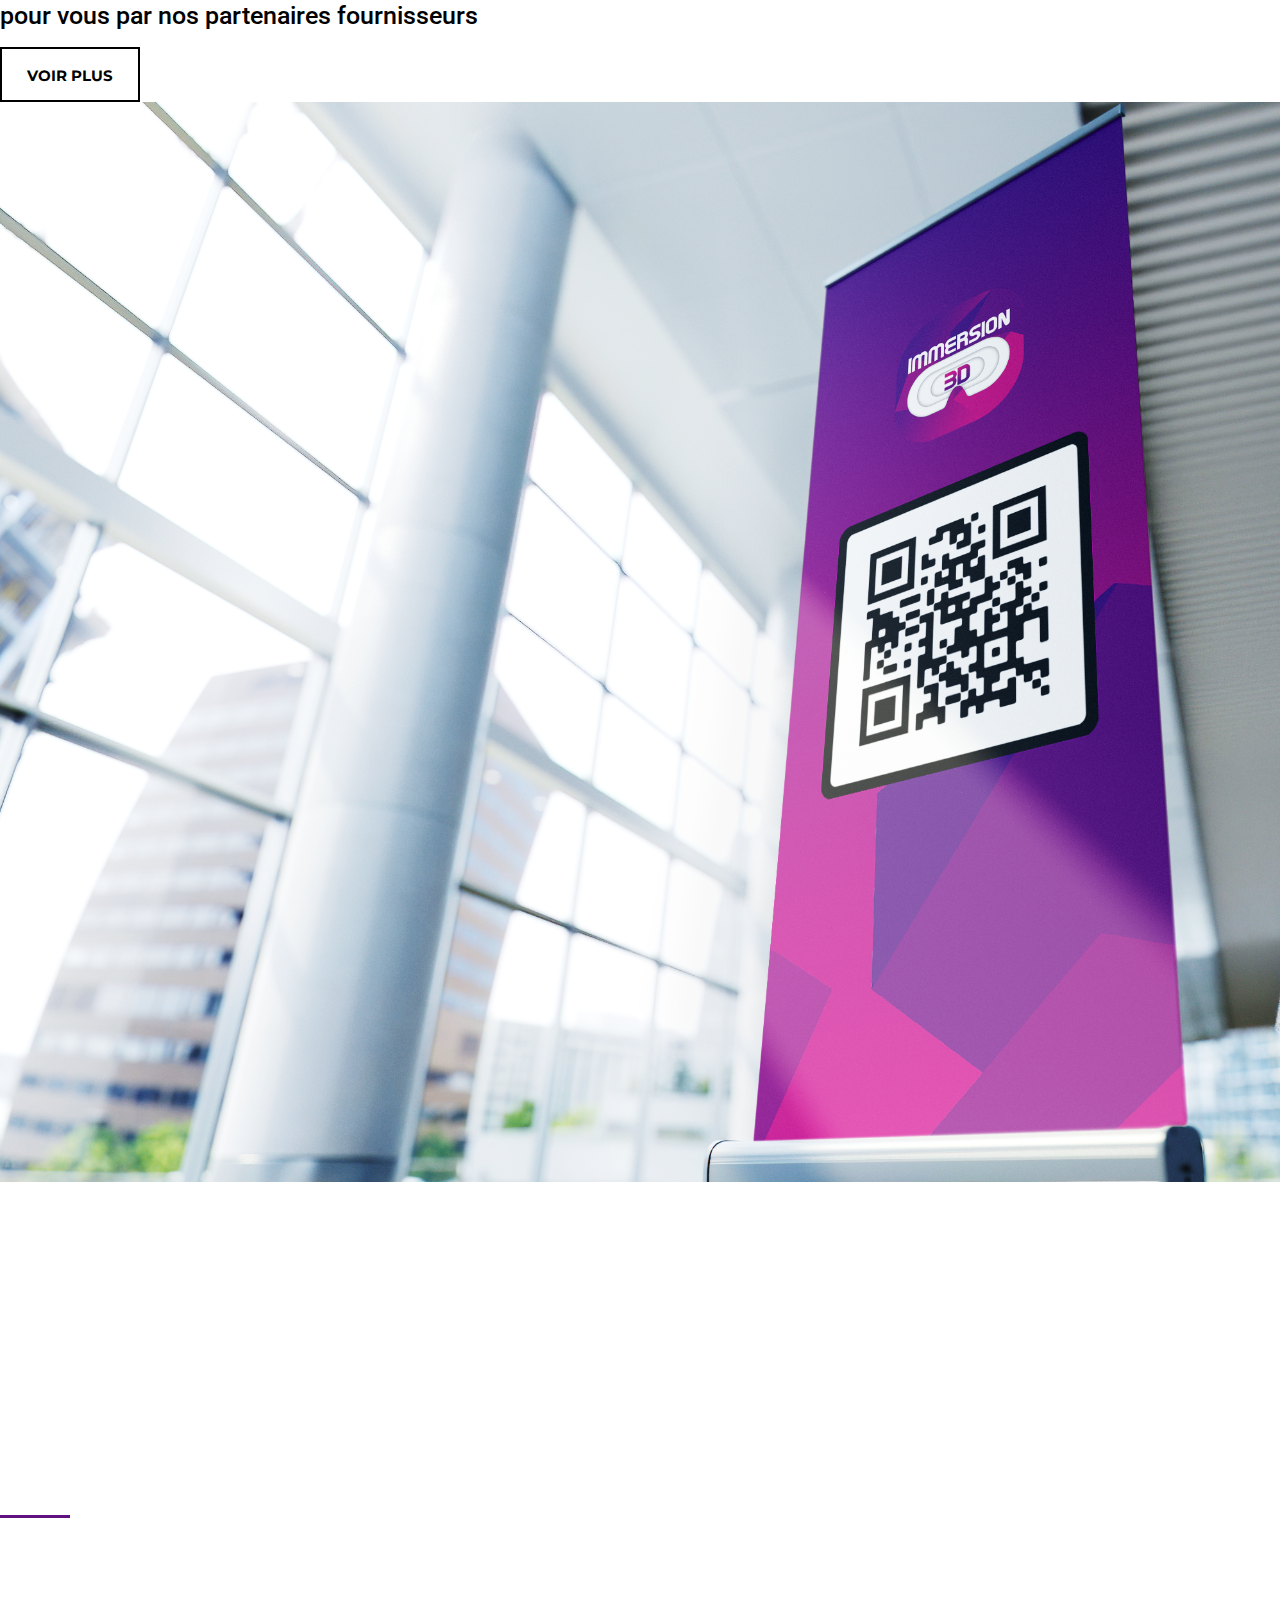
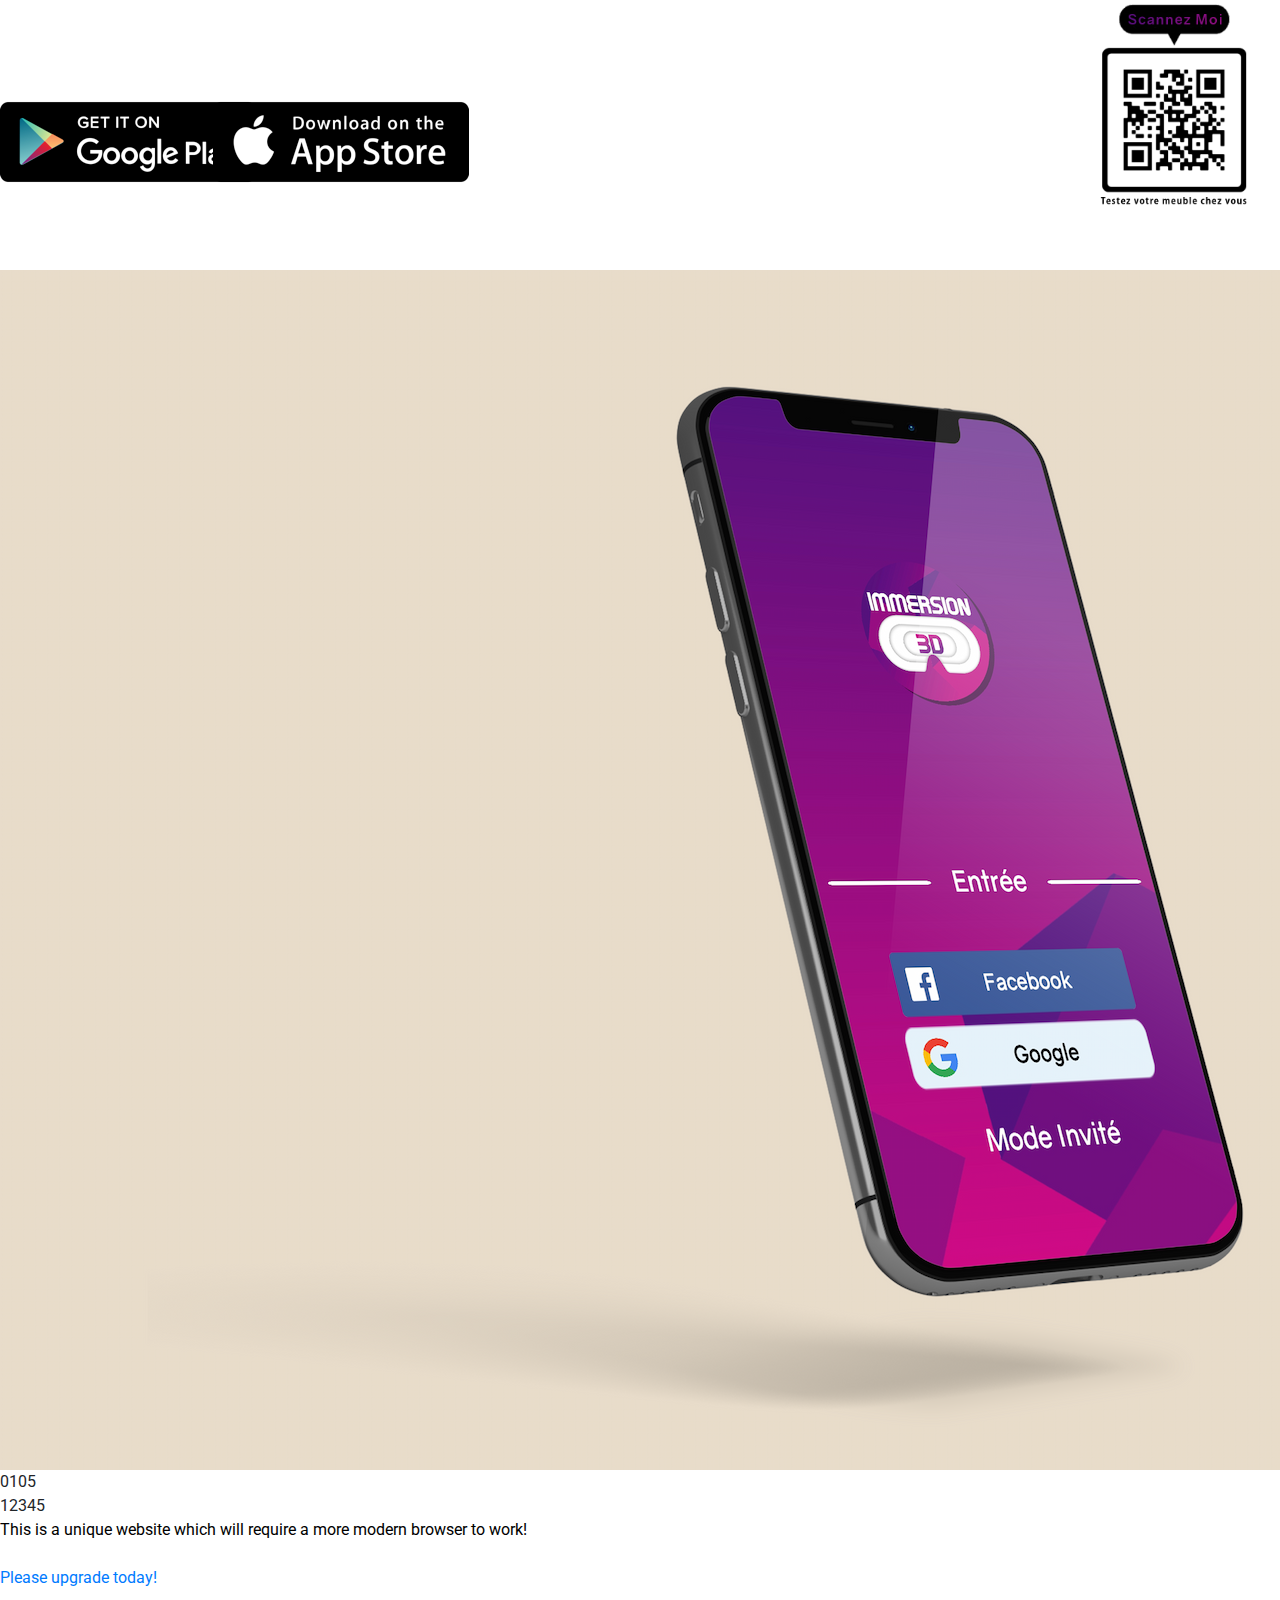
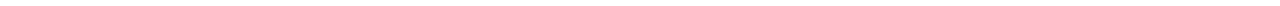
==== commit 71f096d6: "fixing" ====
--- a/index.html
+++ b/index.html
@@ -182,7 +182,7 @@
                     <header class="page-header caption">
                         <div class="page-header-type" id="pageheader2">
                             <h2 class="title">
-                                <p>Personnaliser votre <br>Intérieur</p>
+                                <p>Personnalisez votre <br>Intérieur</p>
                             </h2>
        
                             <a class="krown-button2 " href="Personaliser-votre-interieur.html">
@@ -289,16 +289,24 @@
                     <header class="page-header page-headerr  caption " >
                         <div class="row">
                         <div class="page-header-type  col-lg-6 col-md-6 col-sm-12 col-xs-1 " id="pageheader">
-                            <h2 class="title2 titleRes" >
+                            <h2 class="title2 titleRes" style="margin-top: 40px;" >
                                 <p>TELECHARGEMENT<br>
                                     MOBILE</p>
                             </h2>
                             <h6 class="">
-                                <p><span>AJOUTEZ NOTRE APPLICATION MOBILE <br>
+                                <p><span style="font-size: 24px;">AJOUTEZ NOTRE APPLICATION MOBILE <br>
                                   <span style="font-weight: bold;">  Immersion3D </span> SUR Androïd ou Apple</span>
                                 </p>
                             </h6>
-                            
+                            <div class="row justify-content-start">
+                                <div class="col-4">
+                                  <img  src="scroll/img/google-store2.png" >
+                                </div>
+                                <div class="col-4">
+                                    <img  src="scroll/img/apple-store2.png">
+
+                                </div>
+                            </div>
                           
                         </div>
                         <div class="col float-right" style="margin-top: -30px;"  >
@@ -310,7 +318,7 @@
                               <iframe
                                 class="embed-responsive-item"
                                 style="border-radius: 50px"
-                                src="https://www.youtube.com/embed/J2KsI96GWic"
+                                src="https://www.youtube.com/embed/Cw6MLwO81oQ"
                                 allowfullscreen
                               ></iframe>
                             </div>  
--- a/scroll/css/style.css
+++ b/scroll/css/style.css
@@ -6,6 +6,16 @@
     content: url("../img/home.png");
     width: 150px!important;
     z-index: 30000;
+}
+.line{
+    content: "";
+    display: block;
+    width: 50%;
+    height: 3px;
+    padding-left: 50%;
+    background: #601180;
+    margin: 40px 0 45px;
+    margin-left: 25%!important;
 }
 
 .light {
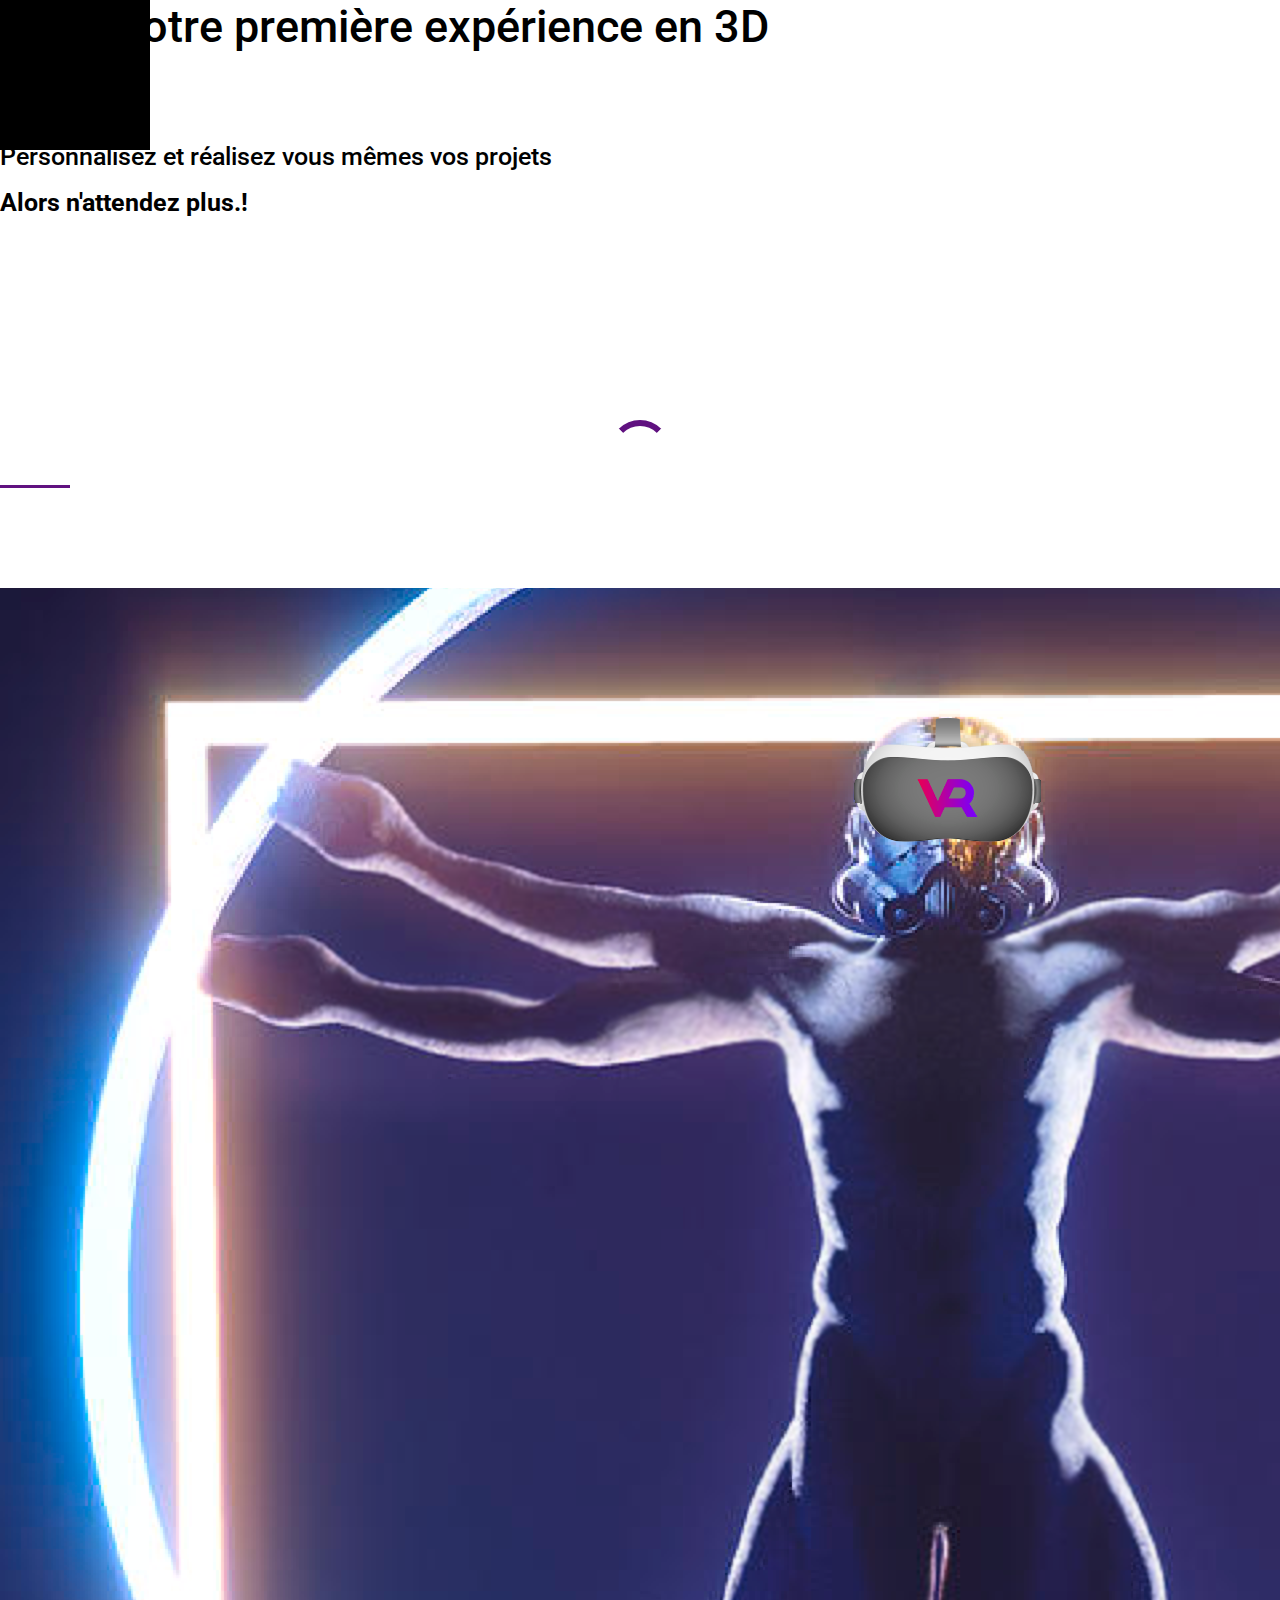
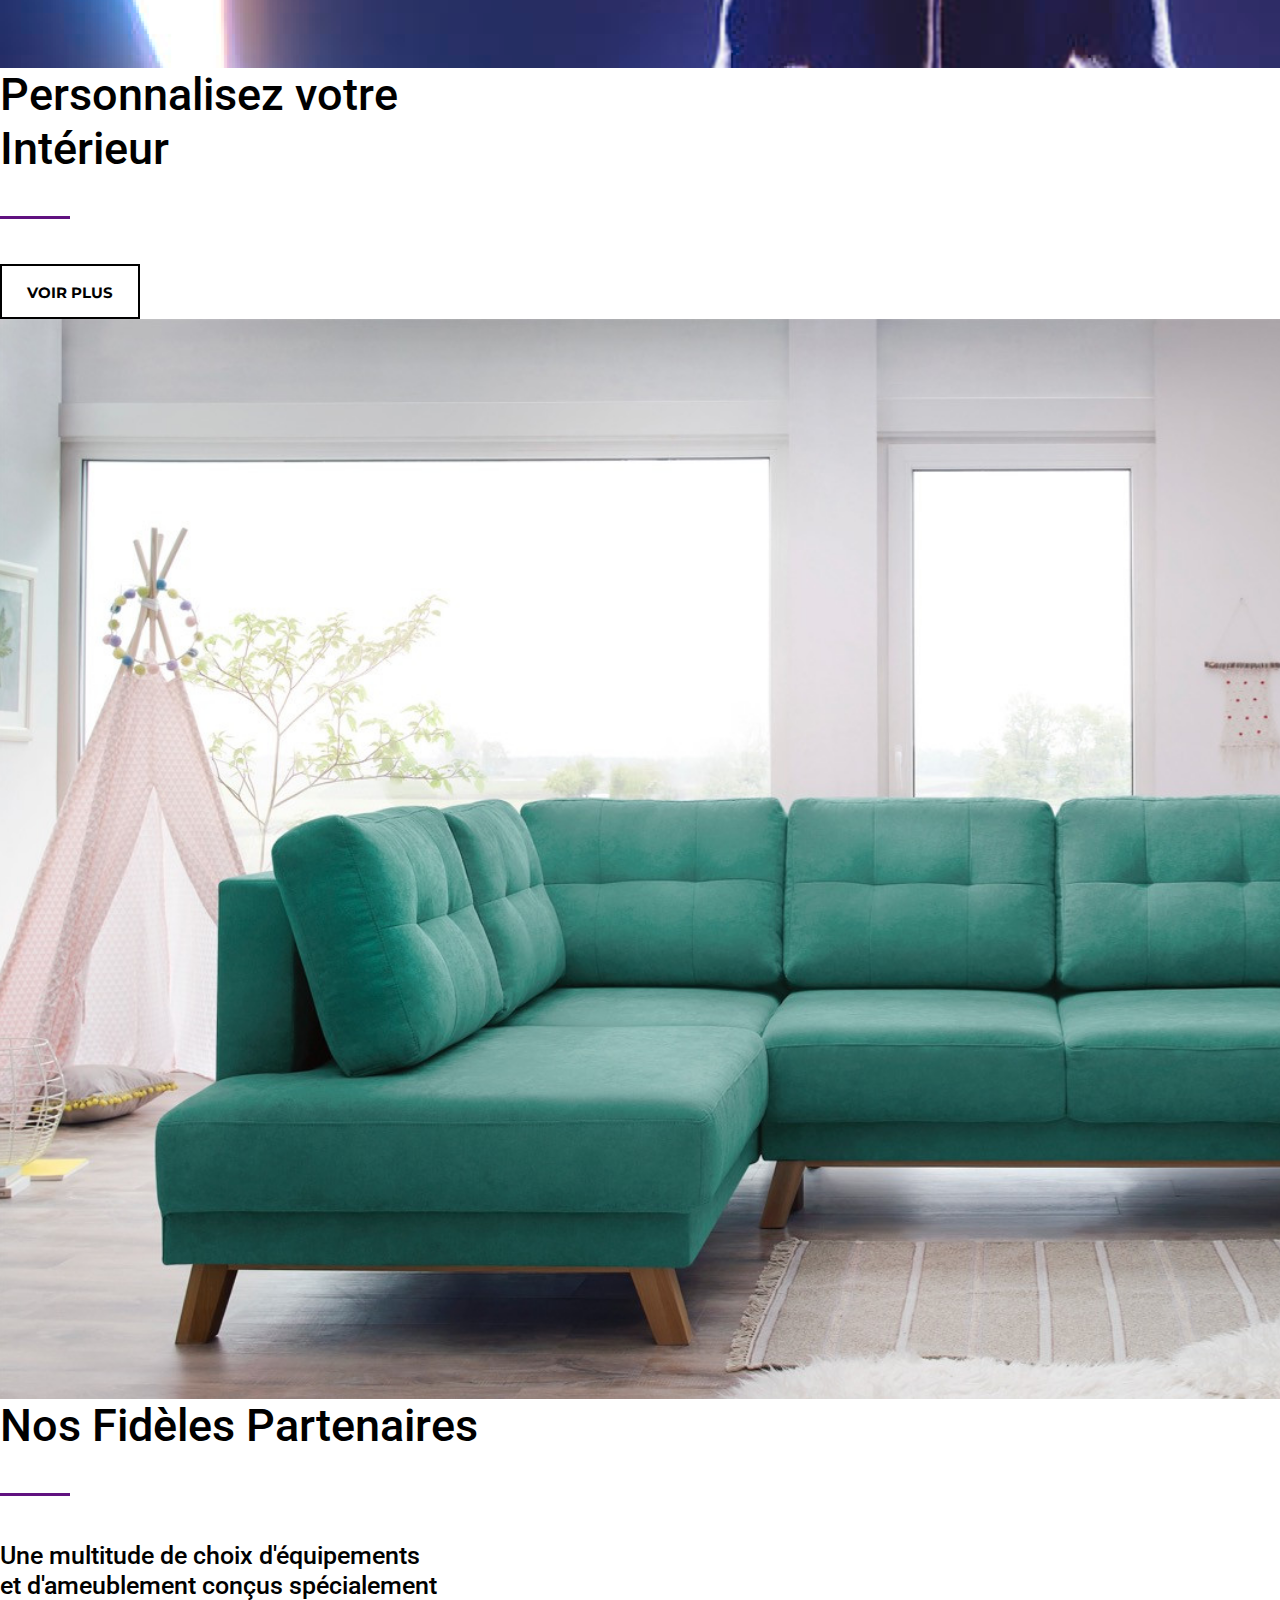
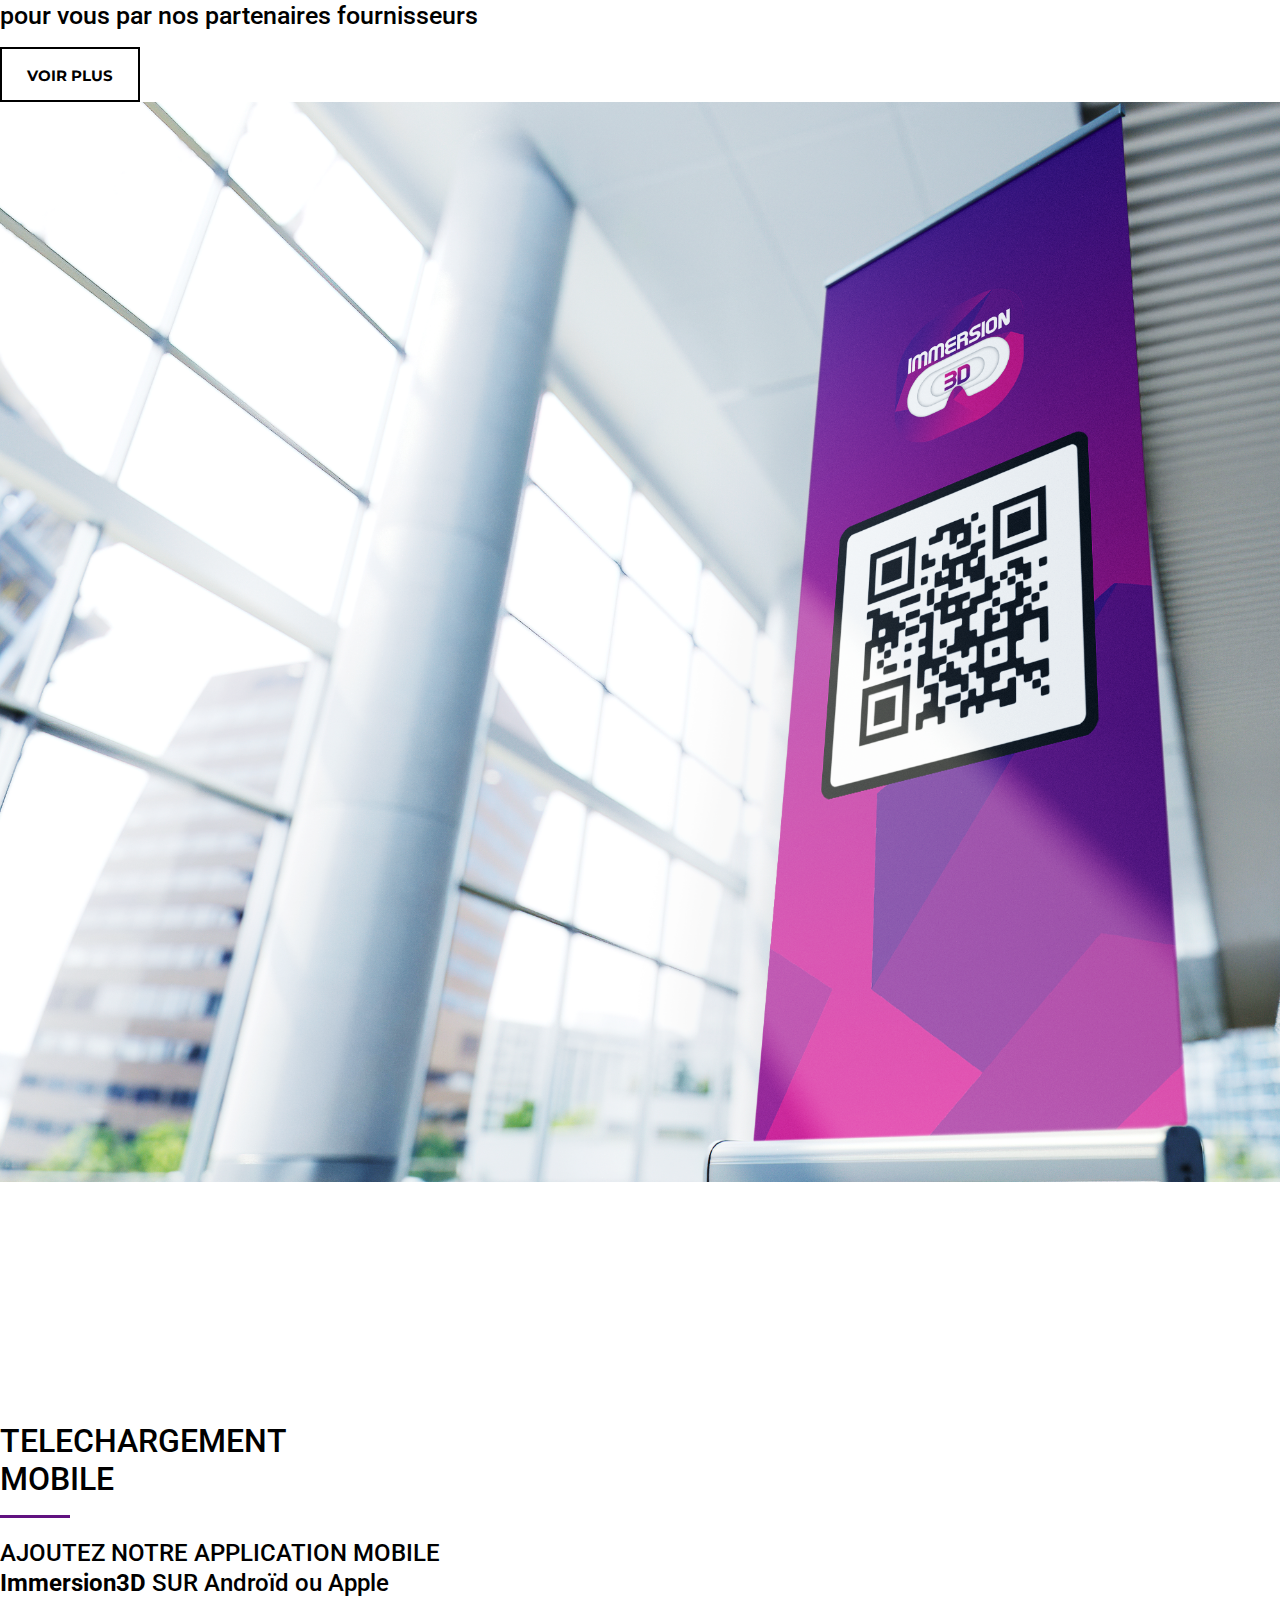
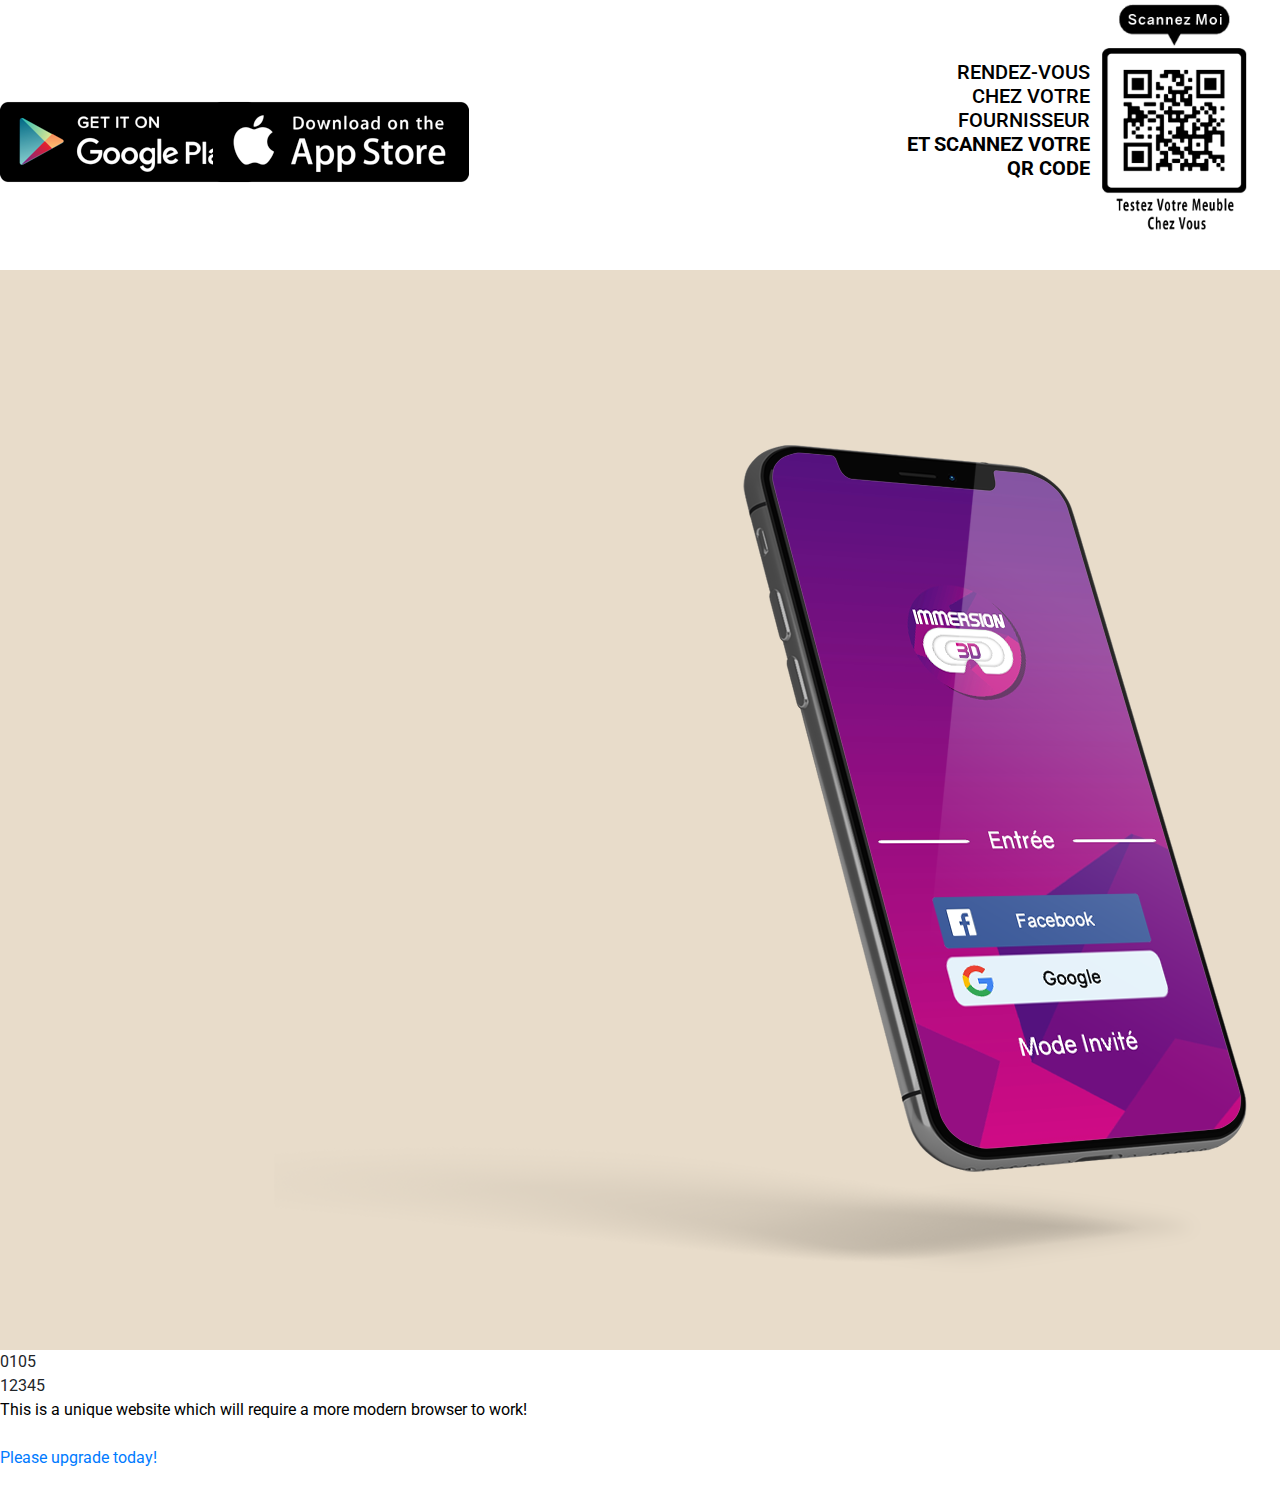
==== commit a248c5ed: "fixing forms" ====
--- a/index.html
+++ b/index.html
@@ -131,9 +131,7 @@
                             <h2  class="title">
                                 <p >Plongez dans le futur</p>
                             </h2>
-                            <!-- <h6>
-                                <p><span>Lorem ipsum dolor sit amet, consectetur <br> adipiscing elit</span></p>
-                            </h6> -->
+                           
                             <a class="krown-button " href="Processus-de-Travail.html">
                                 <span>VOIR PLUS </span></a>
                         </div>
@@ -195,41 +193,7 @@
                 </section>
 
                 <section class="pre-slide slide taken" data-background="light">
-                    <!-- <header id="header" class="clearfix">
-                        <div id="logo-holder" class="left">
-                            <a id="logo" href="scroll.html">
-                                <div class="dark">
-                                </div>
-                                <div class="light">
-                                </div>
-                            </a>
-                        </div>
-            
-                        <div id="menu-holder" class="right">
-                            <a id="menu-opener" class="lines-button" href="#"><span class="lines"></span></a>
-                        </div>
-                        <nav id="main-menu" class="clearfix style-modern lazybg" style="background-color:#000000" data-bg="">
-                            <div>
-                                <ul id="menu-main-menu" class="clearfix top-menu" style="text-align:center">
-                                    <li id="menu-item-12145" class="menu-item"><a href="Processus-de-Travail.html">Processus</a></li>
-                                    <li id="menu-item-13300" class="menu-item"><a href="Personaliser-votre-interieur.html">PORTFOLIO</a></li>
-                                    <li id="menu-item-12145" class="menu-item"><a href="Nos-Fideles-Partenaires.html">Partenaires</a></li>
-                                    <li id="menu-item-13300" class="menu-item"><a href="Nous-Contacter.html">Contactez-nous</a></li>
-                                </ul>
-                                <div id="menu-widget">
-                                    <div class="krown-social clearfix">
-                                        <ul>
-                                            <li><a target="“_blank”" href="https://www.facebook.com/walid.hrizi.5/"><i
-                                                        class="fa fa-fw fa-facebook"></i></a></li>
-                                            <li><a target="“_blank”" href="#"><i class="fa fa-fw fa-instagram"></i></a></li>
-                                            <li><a target="“_blank”" href="#"><i class="fa fa-fw fa-linkedin"></i></a></li>
-                                            <li><a target="“_blank”" href="#"><i class="fa fa-fw fa-youtube"></i></a></li>
-                                        </ul>
-                                    </div>
-                                </div>
-                            </div>
-                        </nav>
-                    </header> -->
+                    
                     <header class="page-header caption">
                         <div class="page-header-type partnScr" id="pageheader2">
                             <h2 class="title partnScr">
@@ -251,44 +215,9 @@
                 </section>
 
                 <section class="pre-slide slide taken" data-background="light">
-                    <!-- <header id="header" class="clearfix">
-                        <div id="logo-holder" class="left">
-                            <a id="logo" href="scroll.html">
-                                <div class="dark">
-                                </div>
-                                <div class="light">
-                                </div>
-                            </a>
-                        </div>
-            
-                        <div id="menu-holder" class="right">
-                            <a id="menu-opener" class="lines-button" href="#"><span class="lines"></span></a>
-                        </div>
-                        <nav id="main-menu" class="clearfix style-modern lazybg" style="background-color:#000000" data-bg="">
-                            <div>
-                                <ul id="menu-main-menu" class="clearfix top-menu" style="text-align:center">
-                                    <li id="menu-item-12145" class="menu-item"><a href="Processus-de-Travail.html">Processus</a></li>
-                                    <li id="menu-item-13300" class="menu-item"><a href="Personaliser-votre-interieur.html">PORTFOLIO</a></li>
-                                    <li id="menu-item-12145" class="menu-item"><a href="Nos-Fideles-Partenaires.html">Partenaires</a></li>
-                                    <li id="menu-item-13300" class="menu-item"><a href="Nous-Contacter.html">Contactez-nous</a></li>
-                                </ul>
-                                <div id="menu-widget">
-                                    <div class="krown-social clearfix">
-                                        <ul>
-                                            <li><a target="“_blank”" href="https://www.facebook.com/walid.hrizi.5/"><i
-                                                        class="fa fa-fw fa-facebook"></i></a></li>
-                                            <li><a target="“_blank”" href="#"><i class="fa fa-fw fa-instagram"></i></a></li>
-                                            <li><a target="“_blank”" href="#"><i class="fa fa-fw fa-linkedin"></i></a></li>
-                                            <li><a target="“_blank”" href="#"><i class="fa fa-fw fa-youtube"></i></a></li>
-                                        </ul>
-                                    </div>
-                                </div>
-                            </div>
-                        </nav>
-                    </header> -->
                     <header class="page-header page-headerr  caption " >
                         <div class="row">
-                        <div class="page-header-type  col-lg-6 col-md-6 col-sm-12 col-xs-1 " id="pageheader">
+                        <div class="page-header-type  col-lg-6 col-md-6 col-sm-12 col-xs-1 " id="pageheader2">
                             <h2 class="title2 titleRes" style="margin-top: 40px;" >
                                 <p>TELECHARGEMENT<br>
                                     MOBILE</p>
@@ -300,7 +229,9 @@
                             </h6>
                             <div class="row justify-content-start">
                                 <div class="col-4">
-                                  <img  src="scroll/img/google-store2.png" >
+                               <a target="_blank" href="https://play.google.com/store/apps/details?id=com.horizon.immersion3D" > 
+                                <img  src="scroll/img/google-store2.png" >
+                            </a>  
                                 </div>
                                 <div class="col-4">
                                     <img  src="scroll/img/apple-store2.png">
@@ -326,7 +257,7 @@
                         <div class="row justify-content-end"    >
                             <div class="col-4">
                                 <h5  >
-                                    <p style="text-align: right; color: white;   margin-top: 40%;"><span>RENDEZ-VOUS CHEZ VOTRE FOURNISSEUR <br>
+                                    <p style="text-align: right; margin-top: 40%;"><span>RENDEZ-VOUS CHEZ VOTRE FOURNISSEUR <br>
                                         <span style="font-weight: bold;"> ET SCANNEZ VOTRE QR CODE </span> 
                                       </p>
                                     </h5>
--- a/scroll/css/style.css
+++ b/scroll/css/style.css
@@ -16,6 +16,13 @@
     background: #601180;
     margin: 40px 0 45px;
     margin-left: 25%!important;
+}
+.custom-file-label::after {
+ 
+    color: white;
+    content: "Parcourir";
+    background-color: #601180;
+  
 }
 
 .light {
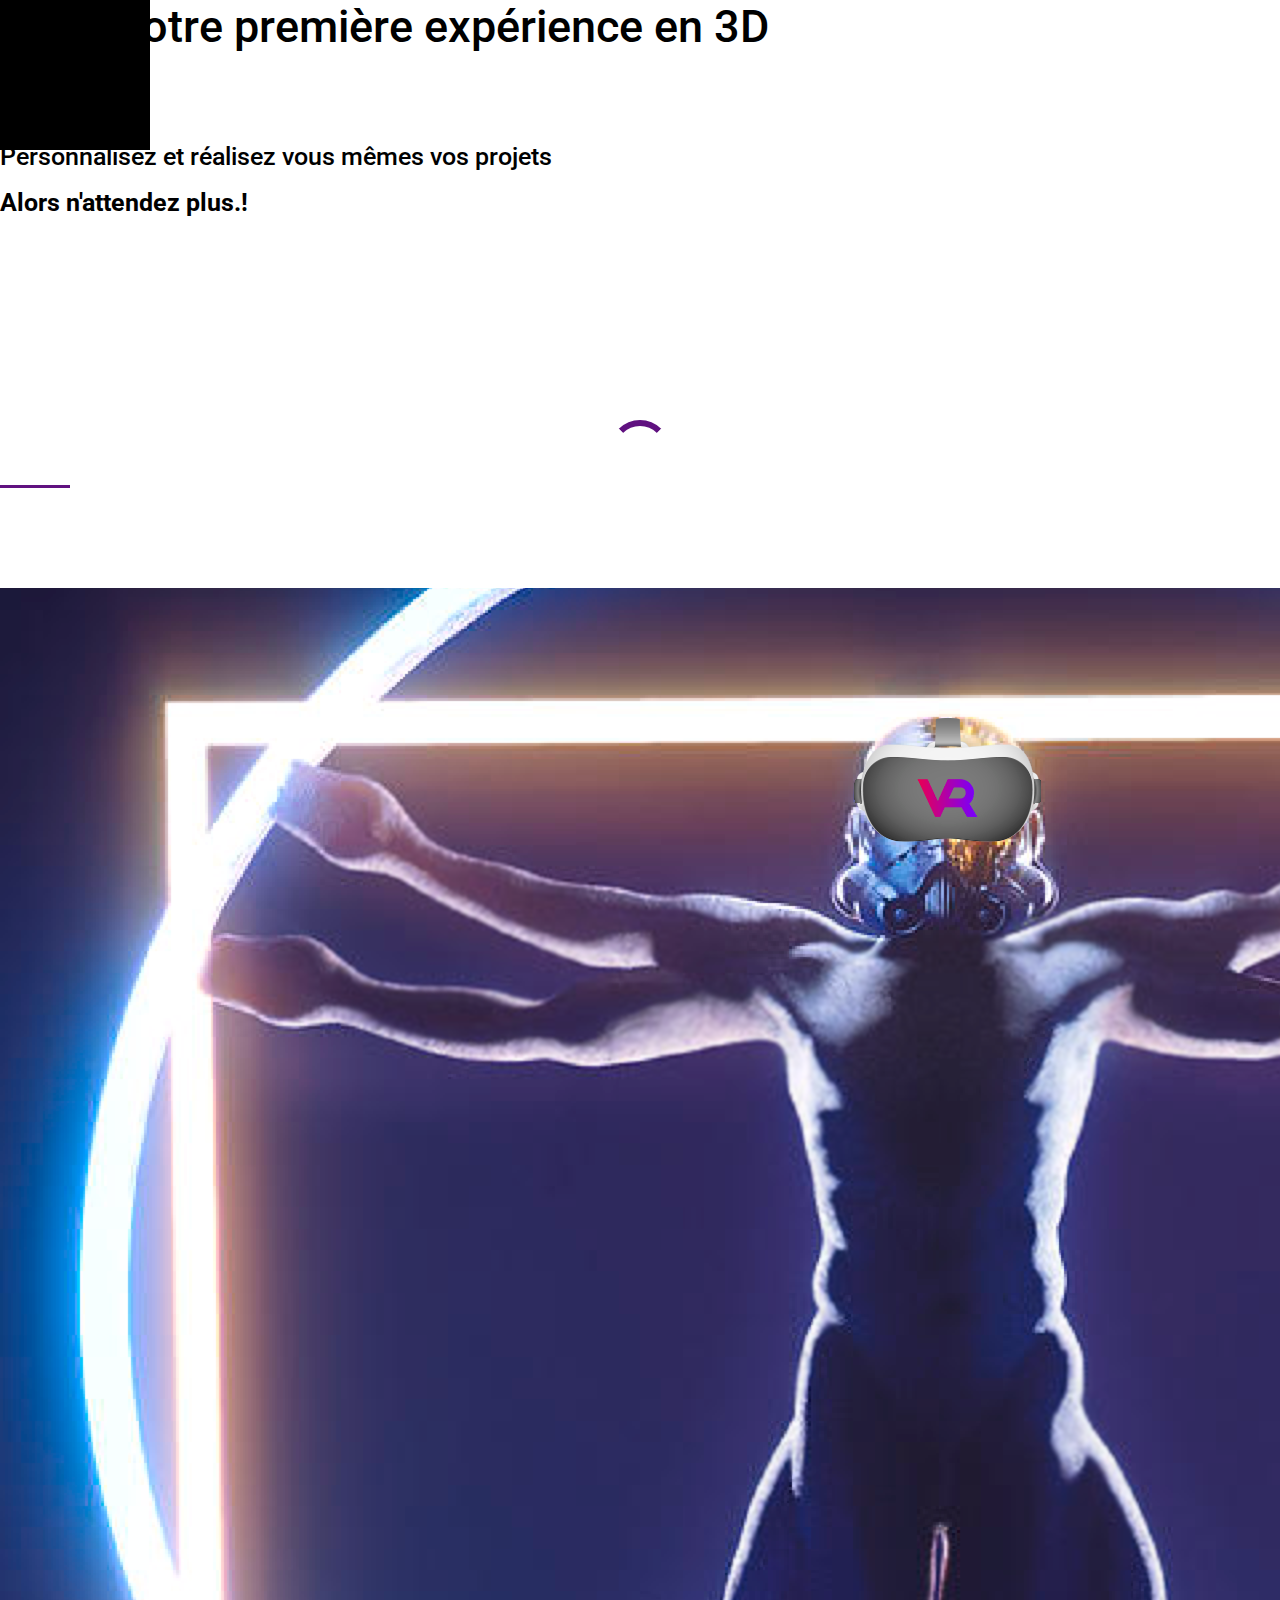
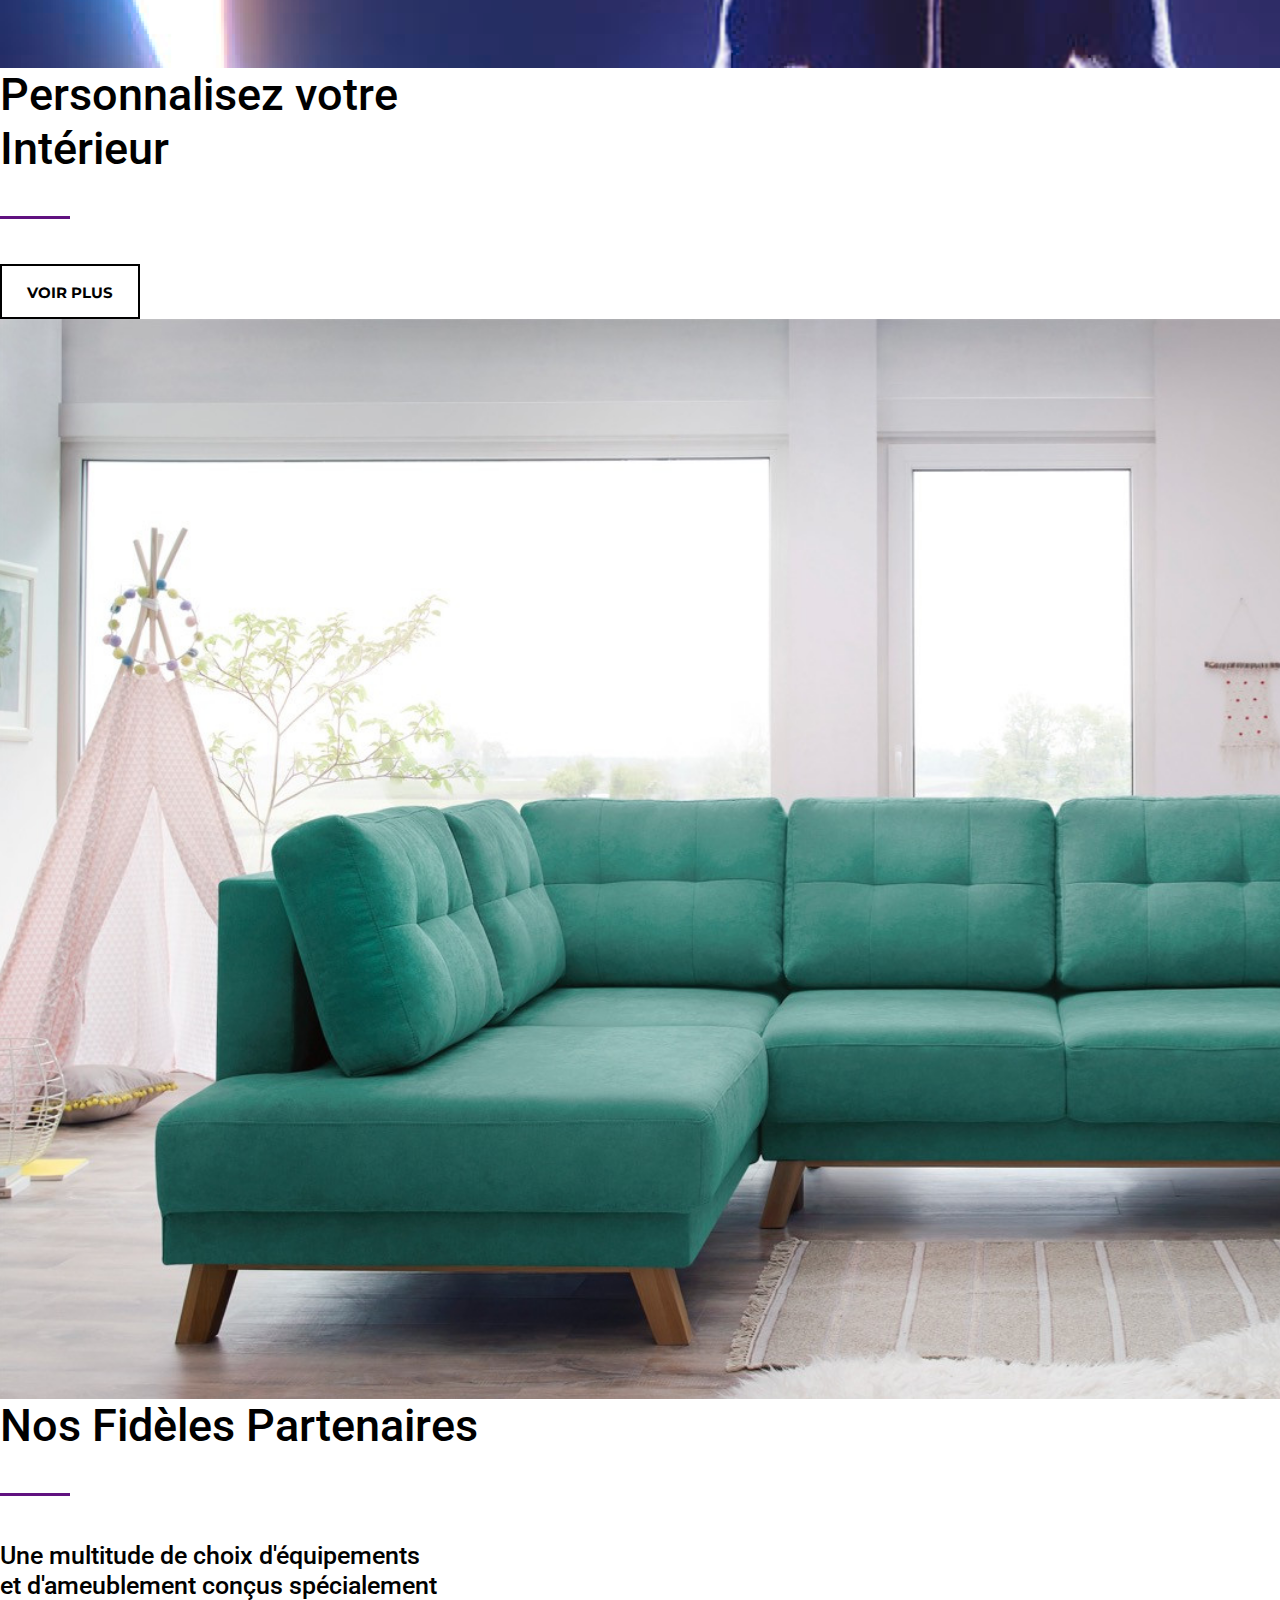
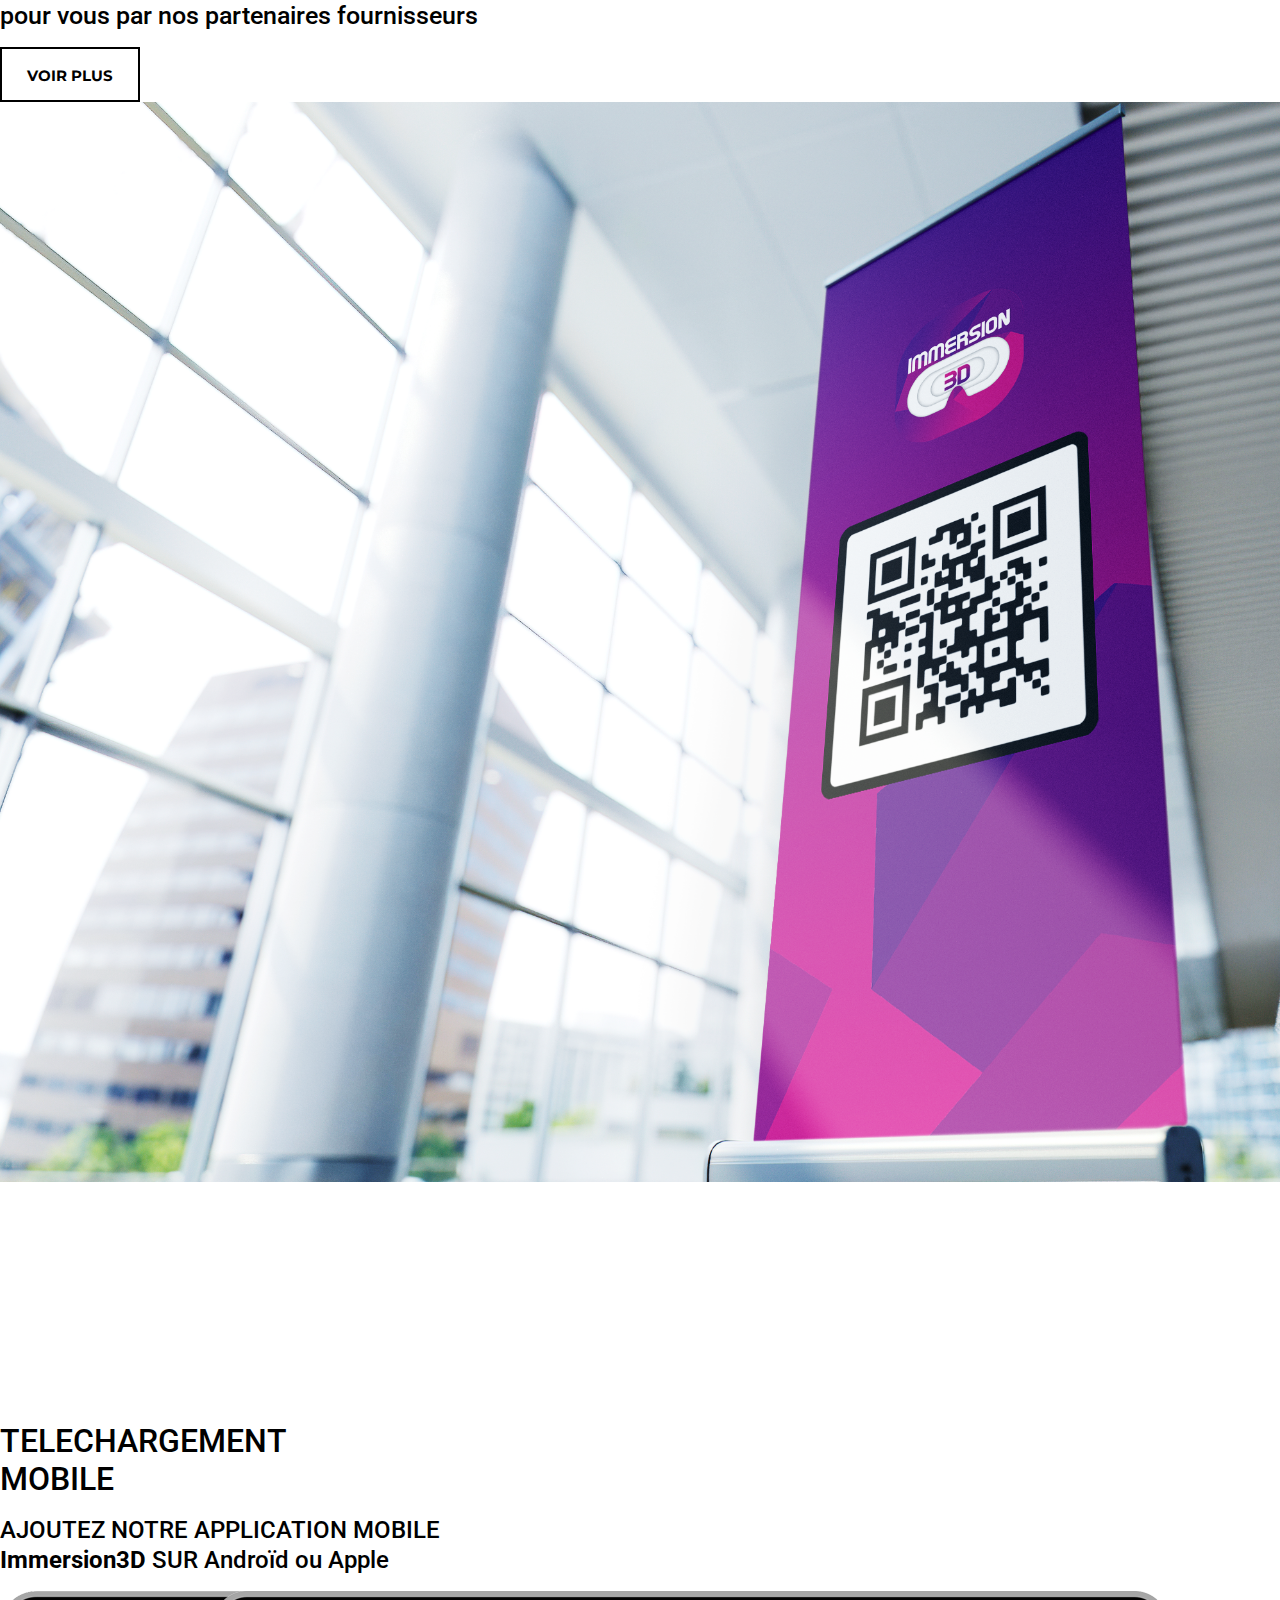
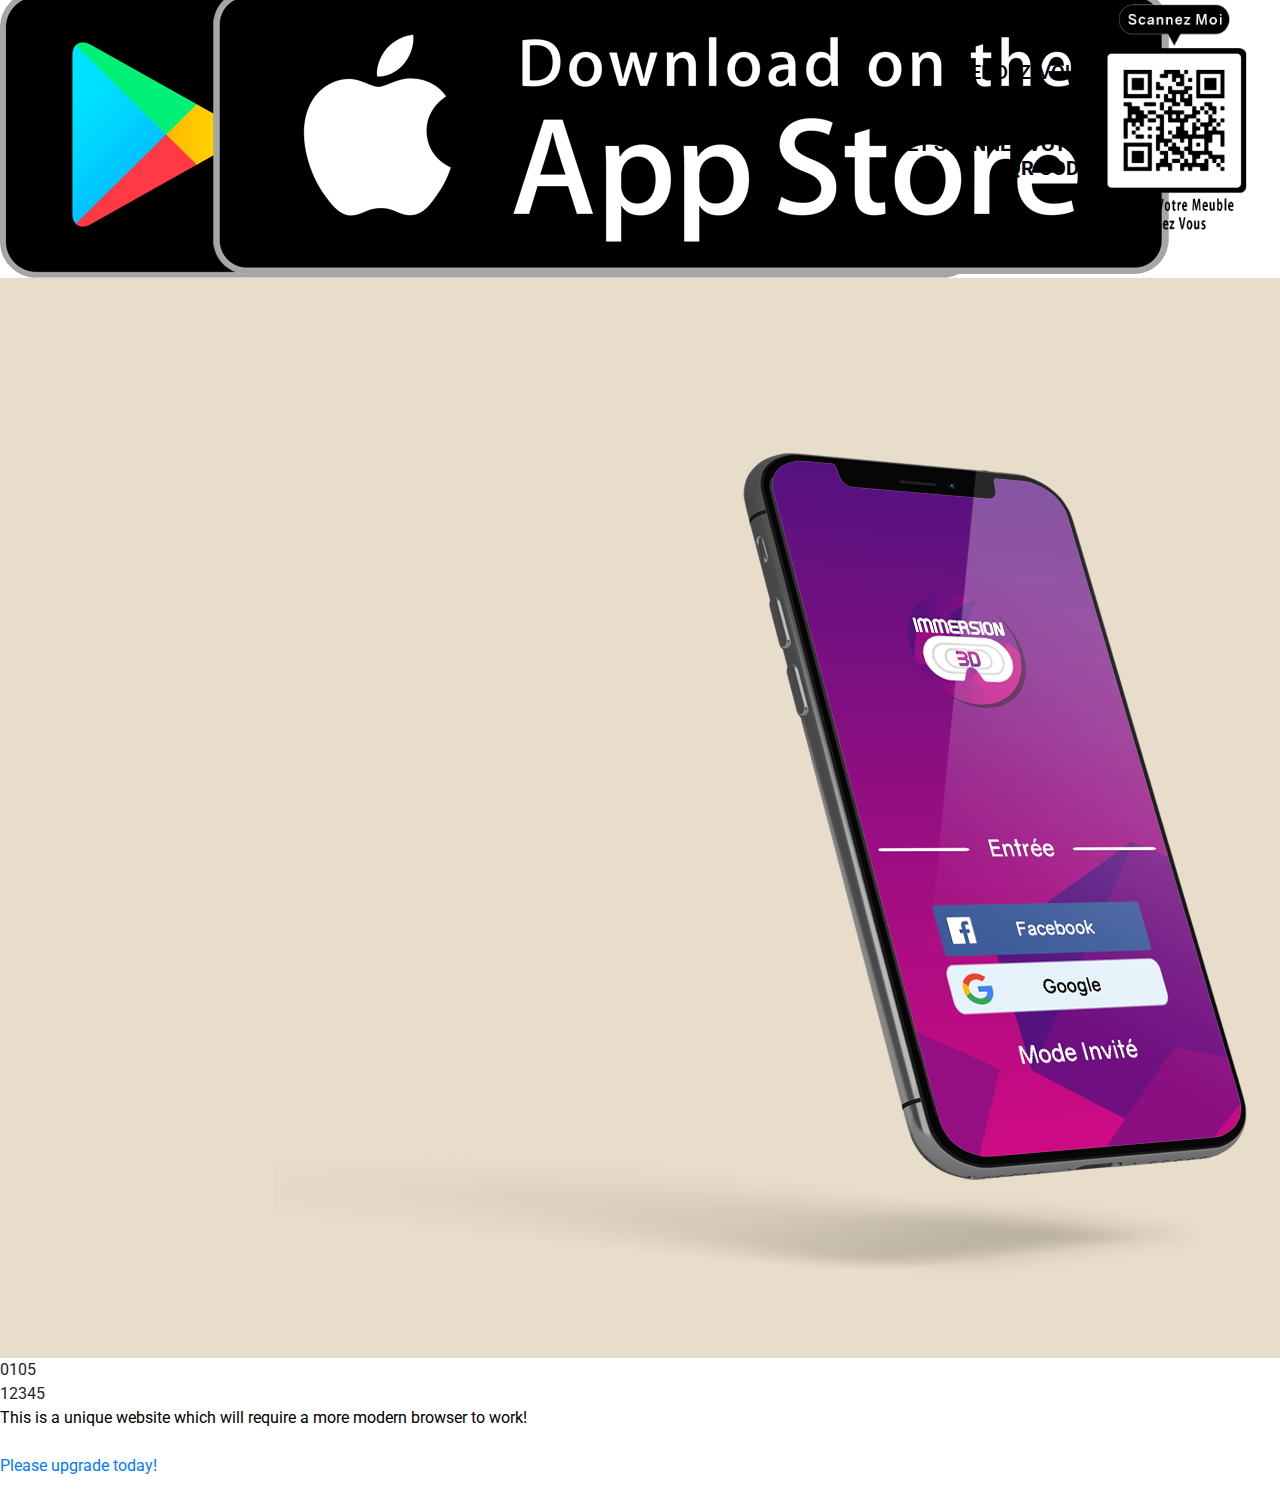
==== commit 5204780a: "fixing text" ====
--- a/index.html
+++ b/index.html
@@ -54,11 +54,11 @@
                 <div id="menu-widget">
                     <div class="krown-social clearfix">
                         <ul>
-                            <li><a target="“_blank”" href="https://www.facebook.com/Immersion-3d-102731058519909/"><i
+                            <li><a target="“_blank”" href="https://bit.ly/FBimm3D"><i
                                         class="fa fa-fw fa-facebook"></i></a></li>
                             <li><a target="“_blank”" href="#"><i class="fa fa-fw fa-instagram"></i></a></li>
                             <li><a target="“_blank”" href="#"><i class="fa fa-fw fa-linkedin"></i></a></li>
-                            <li><a target="“_blank”" href="#"><i class="fa fa-fw fa-youtube"></i></a></li>
+                            <li><a target="“_blank”" href="https://bit.ly/YtubeImm3D"><i class="fa fa-fw fa-youtube"></i></a></li>
                         </ul>
                     </div>
                 </div>
@@ -216,9 +216,9 @@
 
                 <section class="pre-slide slide taken" data-background="light">
                     <header class="page-header page-headerr  caption " >
-                        <div class="row">
+                        <div class="row responsive_row partnScr">
                         <div class="page-header-type  col-lg-6 col-md-6 col-sm-12 col-xs-1 " id="pageheader2">
-                            <h2 class="title2 titleRes" style="margin-top: 40px;" >
+                            <h2 class=" titleRes partnScr" style="margin-top: 40px;" >
                                 <p>TELECHARGEMENT<br>
                                     MOBILE</p>
                             </h2>
@@ -227,21 +227,21 @@
                                   <span style="font-weight: bold;">  Immersion3D </span> SUR Androïd ou Apple</span>
                                 </p>
                             </h6>
-                            <div class="row justify-content-start">
+                            <div class="row store_responsive">
                                 <div class="col-4">
                                <a target="_blank" href="https://play.google.com/store/apps/details?id=com.horizon.immersion3D" > 
-                                <img  src="scroll/img/google-store2.png" >
+                                <img  src="scroll/img/GOOGLE-PLAY (1).png" >
                             </a>  
                                 </div>
                                 <div class="col-4">
-                                    <img  src="scroll/img/apple-store2.png">
+                                    <img  src="scroll/img/GOOGLE-PLAY (2).png">
 
                                 </div>
                             </div>
                           
                         </div>
                         <div class="col float-right" style="margin-top: -30px;"  >
-                            <div class="row " style="max-width: 450px; margin-left: 40%; ">
+                            <div class="row vedio_responsive " style="max-width: 450px; margin-left: 40%; ">
                             <div
                               class="embed-responsive embed-responsive-16by9"
                               style="margin-top: 20px"
@@ -255,17 +255,14 @@
                             </div>  
                         </div>
                         <div class="row justify-content-end"    >
-                            <div class="col-4">
+                            <div class="col-sm-4">
                                 <h5  >
                                     <p style="text-align: right; margin-top: 40%;"><span>RENDEZ-VOUS CHEZ VOTRE FOURNISSEUR <br>
-                                        <span style="font-weight: bold;"> ET SCANNEZ VOTRE QR CODE </span> 
+                                        <span style="font-weight: bold;"> ET SCANNEZ VOTRE <br> QR CODE </span> 
                                       </p>
                                     </h5>
-                              
-            
-                         
-                        </div>
-                        <div class="col-3">
+                        </div>
+                        <div class="col-sm-3">
                             <img src="scroll/img/QR_code.png" style="max-width: 150px; float: right;" >
                         </div>
                     </div>
@@ -273,33 +270,29 @@
                     </div>
                     </header>
                     
-                    <div class="media" data-bg-small="scroll/img/img4.png" data-bg-medium="scroll/img/img4.png" data-bg-large="scroll/img/img4.png" data-bg-full="scroll/img/img4.png" data-bg-small-p="scroll/img/img4.png" data-bg-medium-p="scroll/img/img4.png" data-bg-large-p="scroll/img/img4.png"
+                    <div class="media " data-bg-small="scroll/img/img4.png" data-bg-medium="scroll/img/img4.png" data-bg-large="scroll/img/img4.png" data-bg-full="scroll/img/img4.png" data-bg-small-p="scroll/img/img4.png" data-bg-medium-p="scroll/img/img4.png" data-bg-large-p="scroll/img/img4.png"
                         data-bg-full-p="scroll/img/img4.png">
                         <img src="scroll/img/img4.png">
 
                         
-                </section>
-
-
-
-                
+                </section>                
                 <section class=" footer pre-slide slide taken" data-background="dark" >
                     
                     <footer id="footer" >
                         <div class="minimal" style="height: 900px;"  >
                             <div id="custom_html-7" class="widget_text widget widget_custom_html clearfix">
-                                <div class="textwidget custom-html-widget"><img class="aligncenter wp-image-12760 size-full" alt=""
+                                <div class="textwidget custom-html-widget "><img class="aligncenter media-responsive wp-image-12760 size-full" alt=""
                                         width="150" height="200" data-lazyload="please" data-src="scroll/img/logo.png">
                                     <br>
                                     <div class="krown-social clearfix">
                                         <ul>
-                                            <li><a target="_blank" href="https://www.facebook.com/Immersion-3d-102731058519909/" rel="noopener"><i
+                                            <li><a target="_blank" href="https://bit.ly/FBimm3D" rel="noopener"><i
                                                         class="fa fa-fw fa-facebook"></i></a></li>
                                             <li><a target="_blank" href="#" rel="noopener"><i
                                                         class="fa fa-fw fa-instagram"></i></a></li>
                                             <li><a target="_blank" href="#" rel="noopener"><i
                                                         class="fa fa-fw fa-linkedin"></i></a></li>
-                                            <li><a target="_blank" href="#" rel="noopener"><i
+                                            <li><a target="_blank" href="https://bit.ly/YtubeImm3D" rel="noopener"><i
                                                         class="fa fa-fw fa-youtube"></i></a></li>
                                         </ul>
                                     </div>
@@ -310,15 +303,15 @@
 <div class="container">
    
                                 <div class="row justify-content-center ">
-                                <div id="text-37" class="col-4">
+                                <div id="text-37" class="col-sm-4">
                                     <div class="card text-center" style="width: 22rem; background-color: transparent;">
                                    <div class="textfooter" style="text-align: left;" >  <h6>
                                     <p >
                                          NOUS CONTACTER
                                     </p>
                                 </h6> </div>
-                                        <div class="card-body " style="background: #601180; height: 270px;">
-                                    <div class="textwidget" style="margin-top: 17%;">
+                                        <div class="card-body card-responsive " style="background: #601180; height: 270px;">
+                                    <div class="textwidget card-responsive" style="margin-top: 17%;">
                                       
                                                     <p>  <span> www.immersion3d.tn </span></i></p>
                                                     
@@ -332,7 +325,7 @@
                                     </div>
                                 </div>
                                
-                                <div class="col-4 ">
+                                <div class="col-sm-4 ">
                                     <div class="card" style="background-color: transparent;">
                                     <div class="textfooter" style="text-align: left;" >  <h6>
                                         <p >
@@ -340,7 +333,7 @@
                                           
                                         </p>
                                     </h6> </div>
-                                    <div class="mapouter"><div class="gmap_canvas"><iframe width="381" height="270" id="gmap_canvas" src="https://maps.google.com/maps?q=Rue%20Victor%20Hugo,%20Sousse&t=&z=13&ie=UTF8&iwloc=&output=embed" frameborder="0" scrolling="no" marginheight="0" marginwidth="0"></iframe><a href="https://soap2day-to.com">soap2day</a><br><style>.mapouter{position:relative;text-align:right;height:270px;width:381px;}</style><a href="https://www.embedgooglemap.net">free goggle map</a><style>.gmap_canvas {overflow:hidden;background:none!important;height:270px;width:381px;}</style></div></div> </div>
+                                    <div class="mapouter"><div class="gmap_canvas gmap_canvas_responsive"><iframe width="381" height="270" id="gmap_canvas" src="https://maps.google.com/maps?q=Rue%20Victor%20Hugo,%20Sousse&t=&z=13&ie=UTF8&iwloc=&output=embed" frameborder="0" scrolling="no" marginheight="0" marginwidth="0"></iframe><a href="https://soap2day-to.com">soap2day</a><br><style>.mapouter{position:relative;text-align:right;height:270px;width:381px;}</style><a href="https://www.embedgooglemap.net">free goggle map</a><style>.gmap_canvas {overflow:hidden;background:none!important;height:270px;width:381px;}</style></div></div> </div>
                             </div>
                         </div>  
                             <div style="margin-top: 10px;">
--- a/scroll/css/style.css
+++ b/scroll/css/style.css
@@ -14,7 +14,7 @@
     height: 3px;
     padding-left: 50%;
     background: #601180;
-    margin: 40px 0 45px;
+   margin-bottom: 45px;
     margin-left: 25%!important;
 }
 .custom-file-label::after {
@@ -48,15 +48,65 @@
 }
 }
 @media  (max-width:600px) {
+    .partnScr {
+        padding:0px!important ;
+    }
     .partnScr p span {
        color: white!important;
-       background: #601180
+      
+       
+       background-color:rgba(96,17,128, 0.6)!important;
+       border-radius: 20px!important;
+       
     }
     .partnScr p  {
         color: white!important;
-        background: #601180
+      
+        background-color:rgba(96,17,128, 0.6)!important;
+        border-radius: 20px!important;
      }
     }
+    @media  (max-width:600px) {
+        .card-responsive  {
+            height: 150px!important;
+            padding: 0px!important;
+            margin-top: 5%!important;
+        }
+        .media-responsive{
+            width: 60%!important;
+        }
+        .gmap_canvas_responsive{
+            width: 350px!important;
+            height: 150px!important;
+        }
+        .vedio_responsive{
+            margin-left: 0px!important;
+        }
+        .responsive_row{
+            margin-top: 50px!important;
+        }
+        .responsive_row p{
+            margin-top: 5%!important;
+            text-align: center!important;
+            margin-bottom: 0px!important;
+        }
+        .responsive_row img{
+            max-width: 70px!important;
+            float: inherit!important;
+        }
+        .store_responsive{
+            margin-bottom: 5%!important;
+            
+        }
+        .store_responsive img{
+            max-width: 100%!important;
+            margin-left: 50%!important;
+           
+        }
+      
+        
+        }
+
 .form-control{
    
     border-color: #601180;
